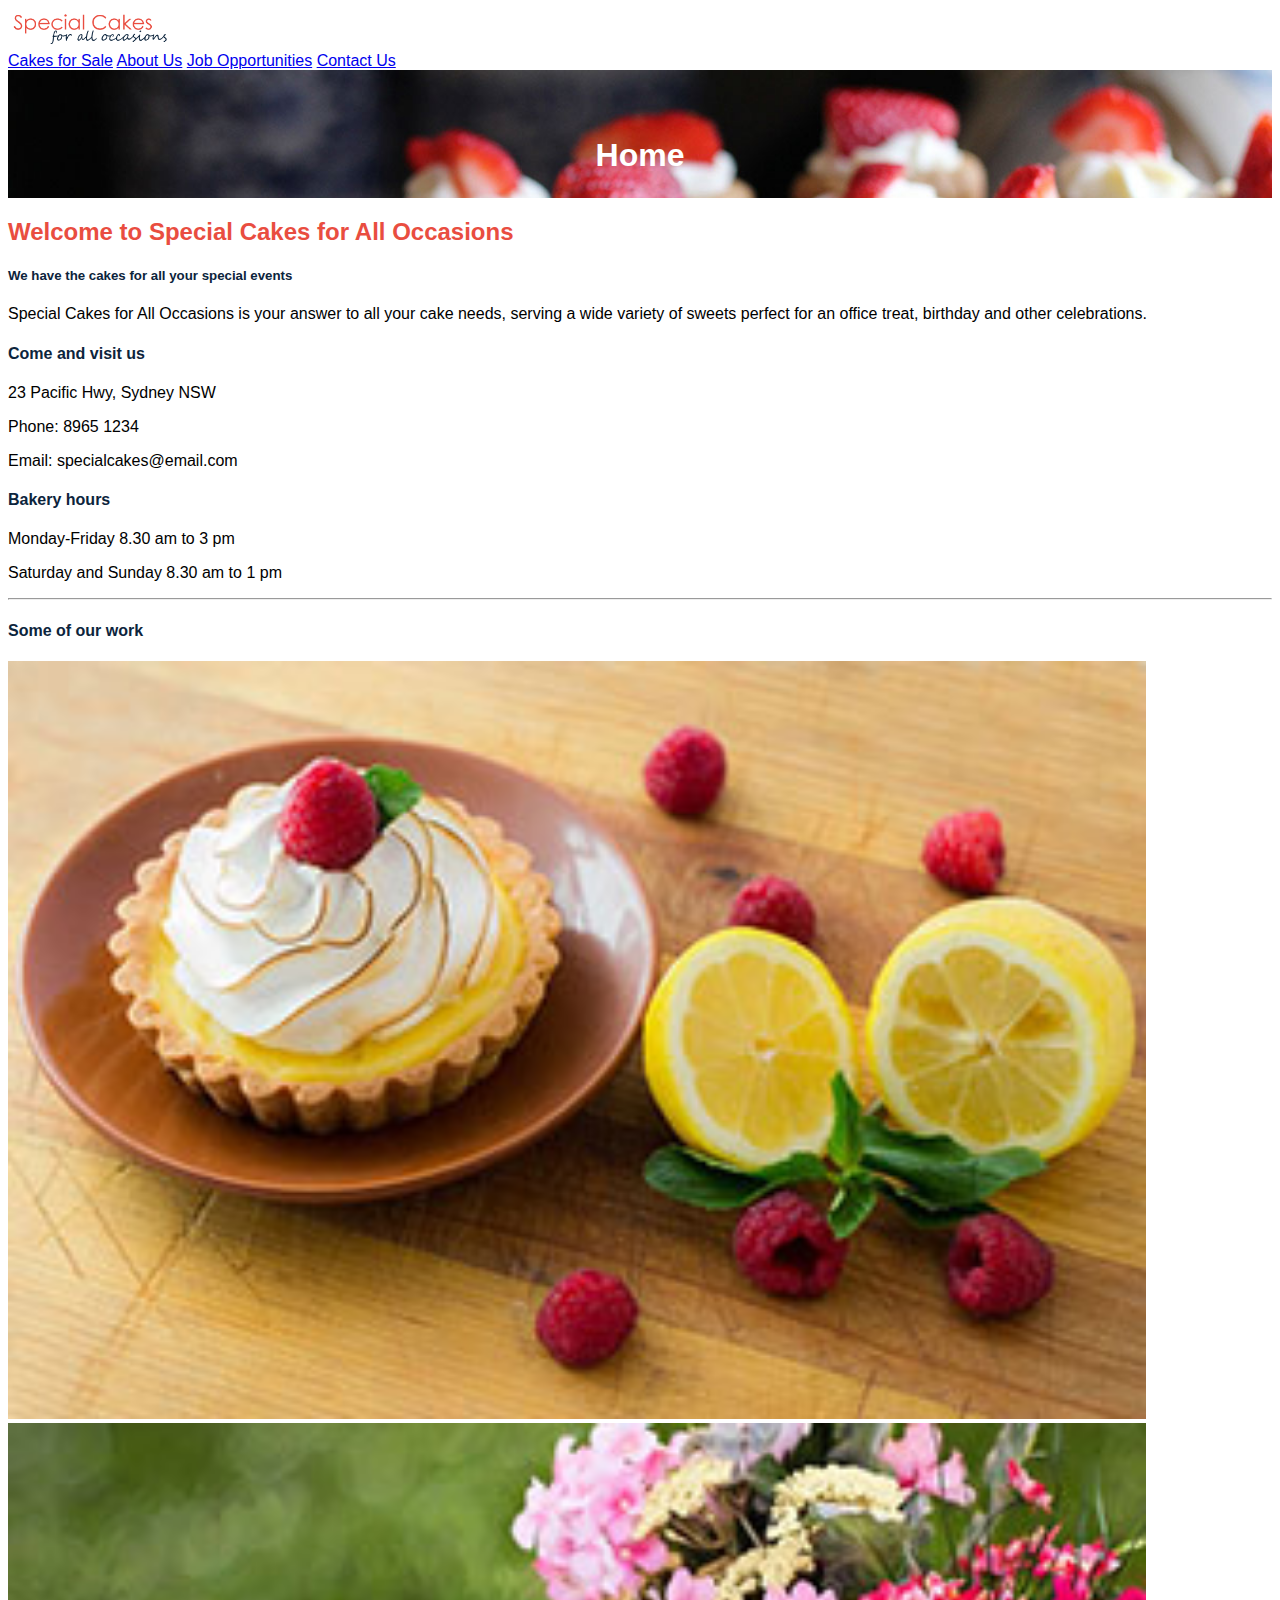
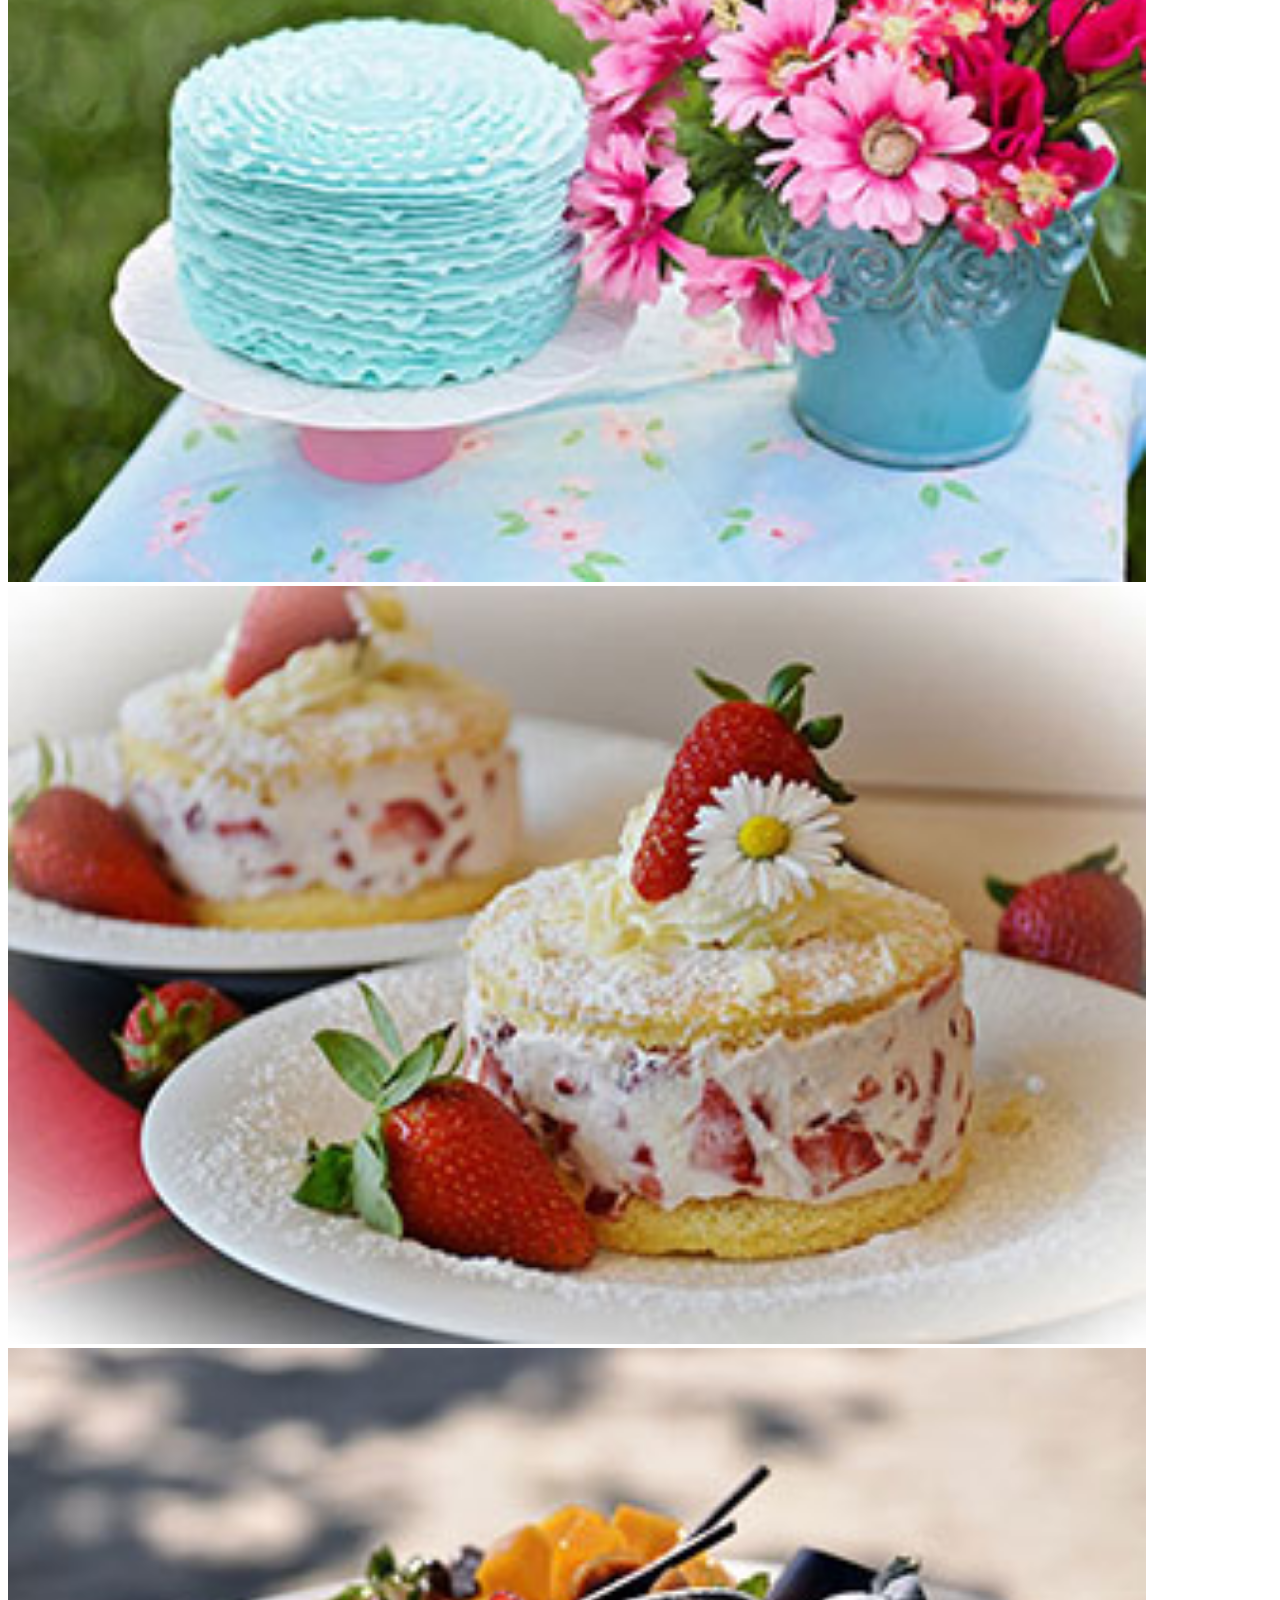
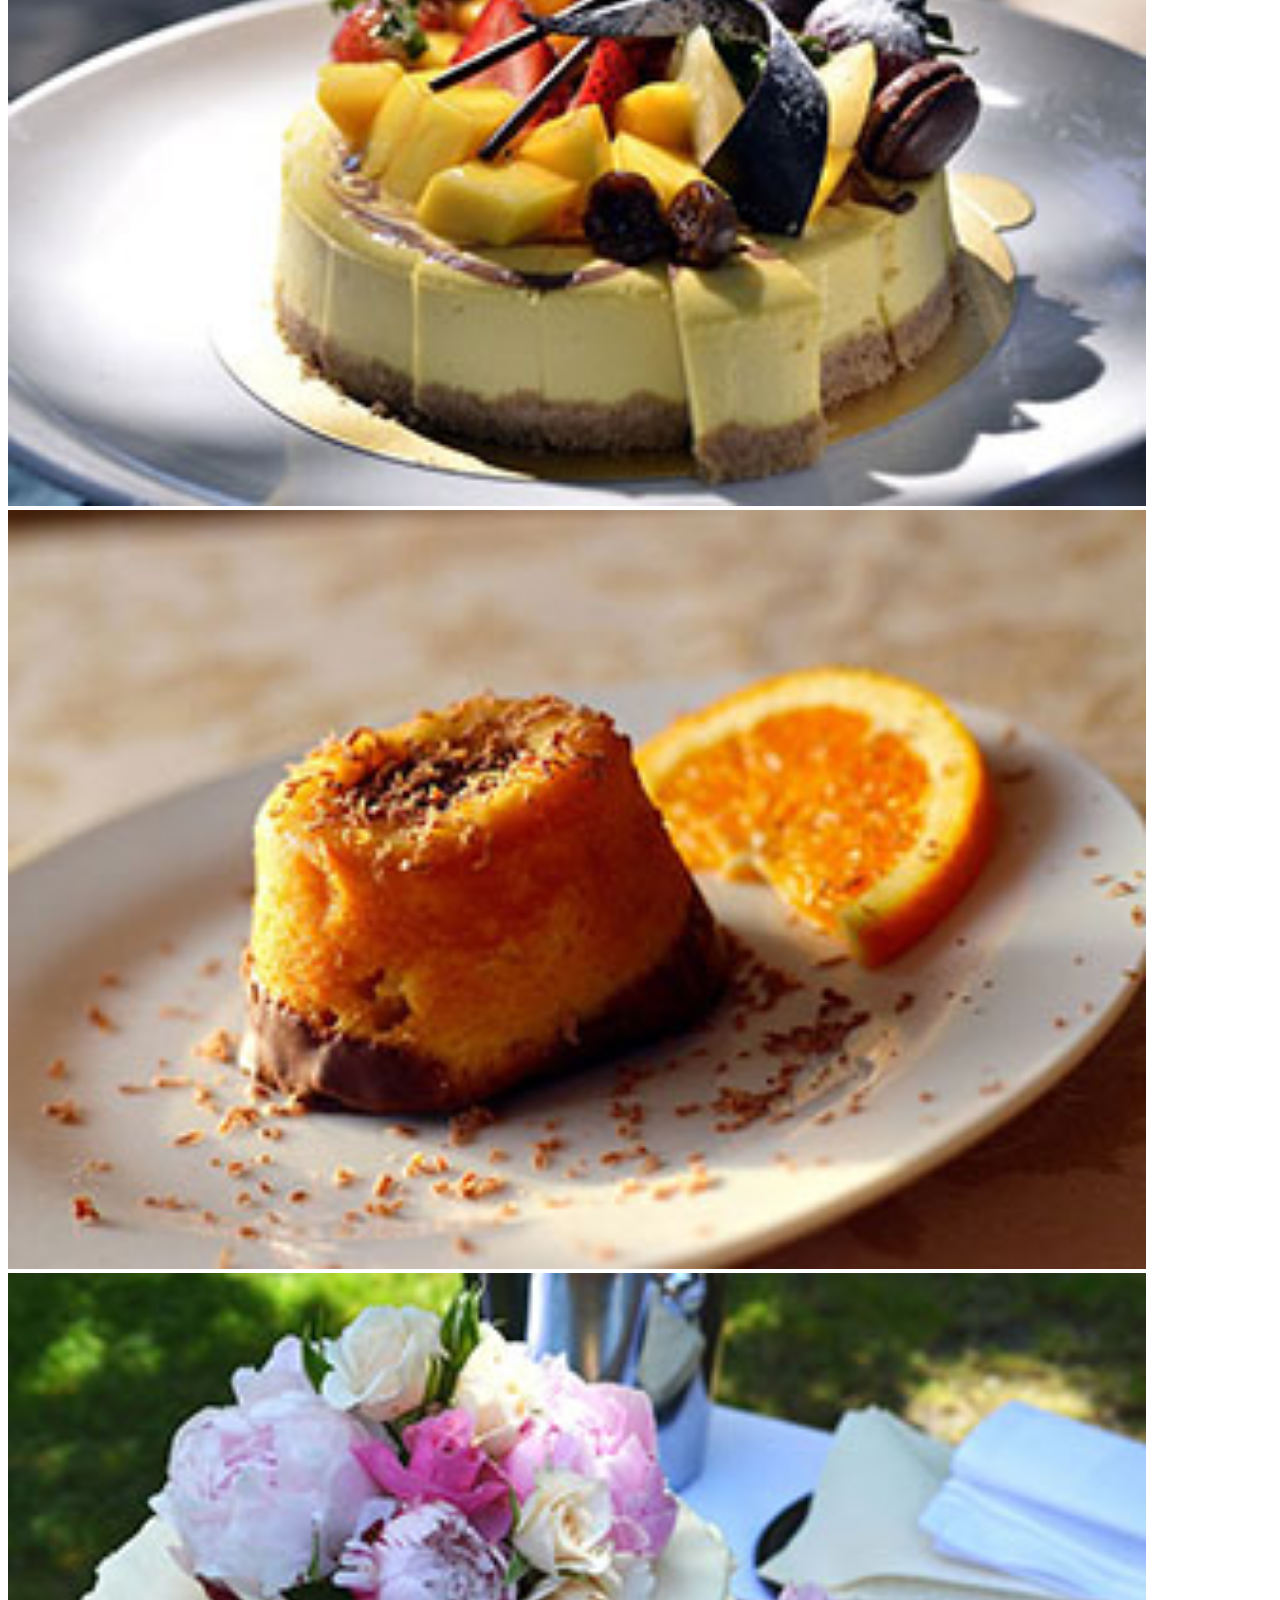
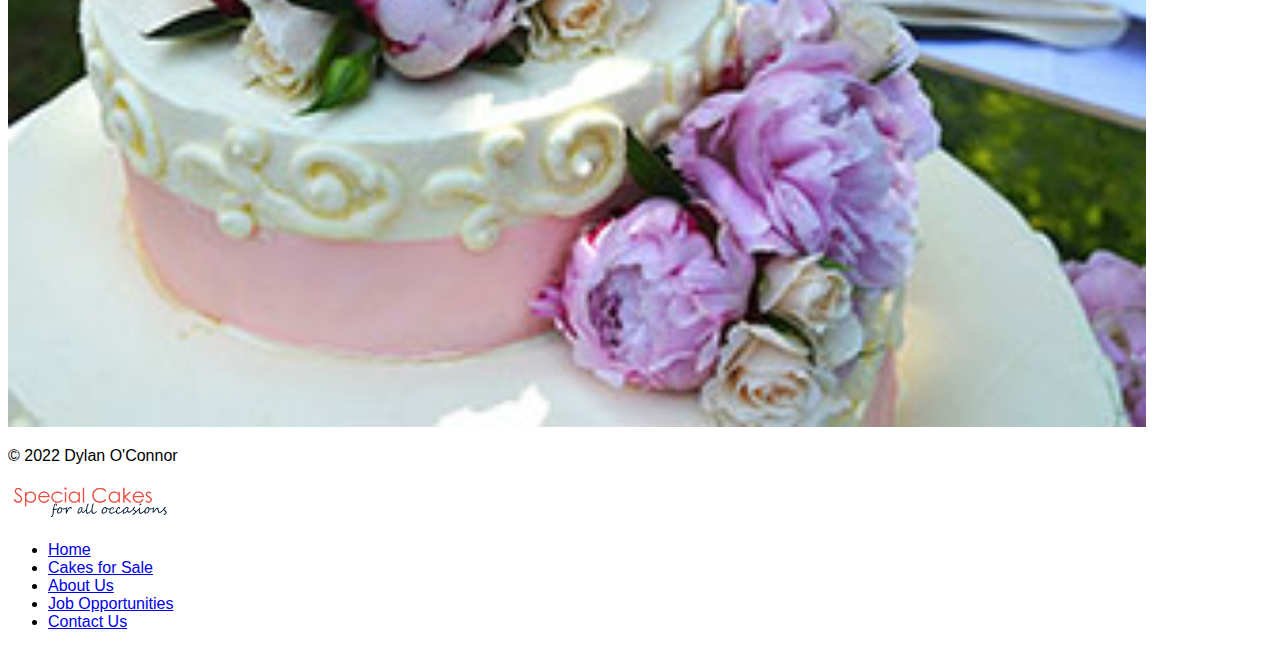
==== index.html @ e3a1fafc "fixed style href" ====
<!DOCTYPE html>
<html lang="en">
    <head>
        <meta charset="utf-8" />
        <meta name="viewport" content="width=device-width, initial-scale=1" />
        <title>Special Cakes for All Occasions</title>
        <link href="https://cdn.jsdelivr.net/npm/bootstrap@5.2.0-beta1/dist/css/bootstrap.min.css" rel="stylesheet" integrity="sha384-0evHe/X+R7YkIZDRvuzKMRqM+OrBnVFBL6DOitfPri4tjfHxaWutUpFmBp4vmVor" crossorigin="anonymous"/>
        <link rel="stylesheet" href="/styles.css">
    </head>
    <body>
        <div  class="d-flex flex-column min-vh-100 container py-3">
            <header>
                <div class="d-flex flex-column flex-md-row align-items-center pb-3 border-bottom">
                    <a href="/" class="d-flex align-items-center text-dark text-decoration-none">
                        <img src="/images/logo.png" alt="Special Cakes for All Occasions logo" height="40" class="me-2">
                    </a>
                    <nav class="d-inline-flex mt-2 mt-md-0 ms-md-auto">
                        <a href="/cakes" class="me-3 py-2 text-dark text-decoration-none">Cakes for Sale</a>
                        <a href="/about-us" class="me-3 py-2 text-dark text-decoration-none">About Us</a>
                        <a href="/opportunities" class="me-3 py-2 text-dark text-decoration-none">Job Opportunities</a>
                        <a href="/contact-us" class="py-2 text-dark text-decoration-none">Contact Us</a>
                    </nav>
                </div>
                <div class="hero-header text-center border-bottom mb-4">
                    <div class="hero-header-container">
                        <img src="/images/banner1200.jpg" alt="" class="hero-header-img">
                    </div>
                    <h1 class="display-4 fw-normal">Home</h1>
                </div>
            </header>
            <main>
                <!-- Headings -->
                <h2 class="heading display 6 text-center mb-0">Welcome to Special Cakes for All Occasions</h2>
                <h5 class="sub-heading text-center fst-italic mb-4">We have the cakes for all your special events</h5>
                <p class="mb-5">Special Cakes for All Occasions is your answer to all your cake needs, serving a wide variety of sweets perfect for an office treat, birthday and other celebrations.</p>

                <!-- Store Information -->
                <div class="container">
                    <div class="row">
                        <div class="col">
                            <h4 class="sub-heading mb-3">Come and visit us</h4>
                            <p class="mb-1">23 Pacific Hwy, Sydney NSW</p>
                            <p class="mb-1">Phone: 8965 1234</p>
                            <p class="mb-1">Email: specialcakes@email.com</p>
                        </div>
                        <div class="col">
                            <h4 class="sub-heading mb-3">Bakery hours</h4>
                            <p class="mb-1">Monday-Friday 8.30 am to 3 pm</p>
                            <p class="mb-1">Saturday and Sunday 8.30 am to 1 pm</p>
                        </div>
                    </div>
                </div>
                
                <hr class="mt-4 mb-4">

                <!-- Images -->
                <div class="container">
                    <h4 class="sub-heading mb-3">Some of our work</h4>
                    <div class="row text-center">
                        <div class="col-md mb-3">
                            <img src="/images/small/lemonCake300.jpg" alt="" class="rounded grid-img">
                        </div>
                        <div class="col-md mb-3">
                            <img src="/images/small/cakeIcing300.jpg" alt="" class="rounded grid-img">
                        </div>
                        <div class="col-md mb-3">
                            <img src="/images/small/smallStrawberryCakes300.jpg" alt="" class="rounded grid-img">
                        </div>
                    </div>
                    <div class="row text-center">
                        <div class="col-md mb-3">
                            <img src="/images/small/cheeseCake300.jpg" alt="" class="rounded grid-img">
                        </div>
                        <div class="col-md mb-3">
                            <img src="/images/small/orangeCake300.jpg" alt="" class="rounded grid-img">
                        </div>
                        <div class="col-md mb-3">
                            <img src="/images/small/specialOccasion300.jpg" alt="" class="rounded grid-img">
                        </div>
                    </div>
                </div>
            </main>
            <footer class="mt-auto d-flex flex-wrap justify-content-between align-items-center py-3 my-4 border-top">
                <p class="col-md-4 mb-0 text-muted">© 2022 Dylan O'Connor</p>
                <a href="/" class="col-md-4 d-flex align-items-center justify-content-center mb-3 mb-md-0 me-md-auto link-dark text-decoration-none">
                    <img src="/images/logo.png" alt="" height="40" class="bi me-2">
                    <ul class="nav col-md-4 justify-content-end">
                        <li class="nav-item">
                            <a href="/" class="nav-link px-2 text-muted">Home</a>
                        </li>
                        <li class="nav-item">
                            <a href="/cakes" class="nav-link px-2 text-muted">Cakes for Sale</a>
                        </li>
                        <li class="nav-item">
                            <a href="/about-us" class="nav-link px-2 text-muted">About Us</a>
                        </li>
                        <li class="nav-item">
                            <a href="/opportunities" class="nav-link px-2 text-muted">Job Opportunities</a>
                        </li>
                        <li class="nav-item">
                            <a href="/contact-us" class="nav-link px-2 text-muted">Contact Us</a>
                        </li>
                    </ul>
                </a>
            </footer>
        </div>

        <script src="https://cdn.jsdelivr.net/npm/@popperjs/core@2.11.5/dist/umd/popper.min.js" integrity="sha384-Xe+8cL9oJa6tN/veChSP7q+mnSPaj5Bcu9mPX5F5xIGE0DVittaqT5lorf0EI7Vk" crossorigin="anonymous"></script>
        <script src="https://cdn.jsdelivr.net/npm/bootstrap@5.2.0-beta1/dist/js/bootstrap.min.js" integrity="sha384-kjU+l4N0Yf4ZOJErLsIcvOU2qSb74wXpOhqTvwVx3OElZRweTnQ6d31fXEoRD1Jy" crossorigin="anonymous"></script>
    </body>
</html>
---- styles.css ----
* {
    font-family: Arial;
}
.hero-header {
    position: relative;
}

.hero-header > h1 {
    font-weight: bold;
    position: absolute;
    left: 50%;
    top: 50%;
    transform: translate(-50%, -50%);
    color: white;
}

.hero-header-img {
    width: 100%;
}

.grid-img {
    width: 90%;
}

.hero-header-container {
    width: 100%;
    height: 128px;
    overflow: hidden;
}

.heading {
    color: #E94D40;
}

.sub-heading {
    color: #0C243C;
}
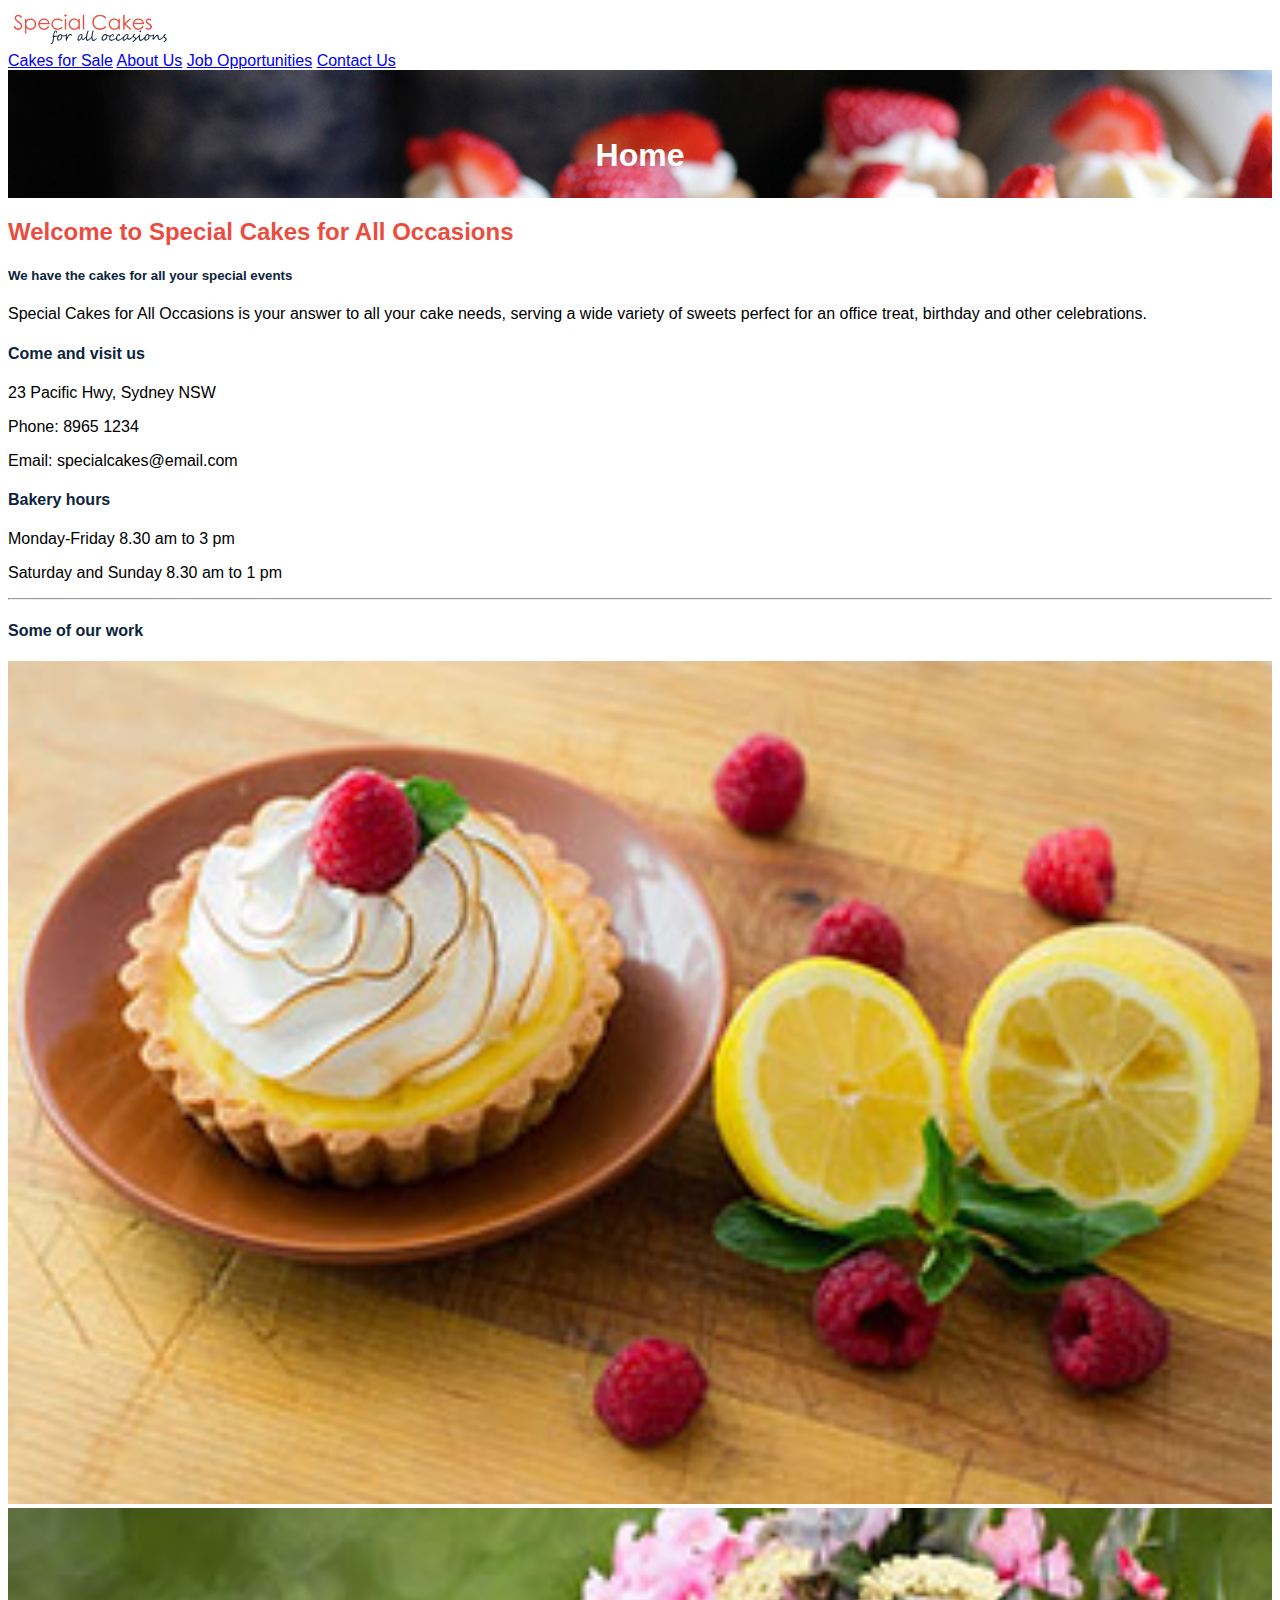
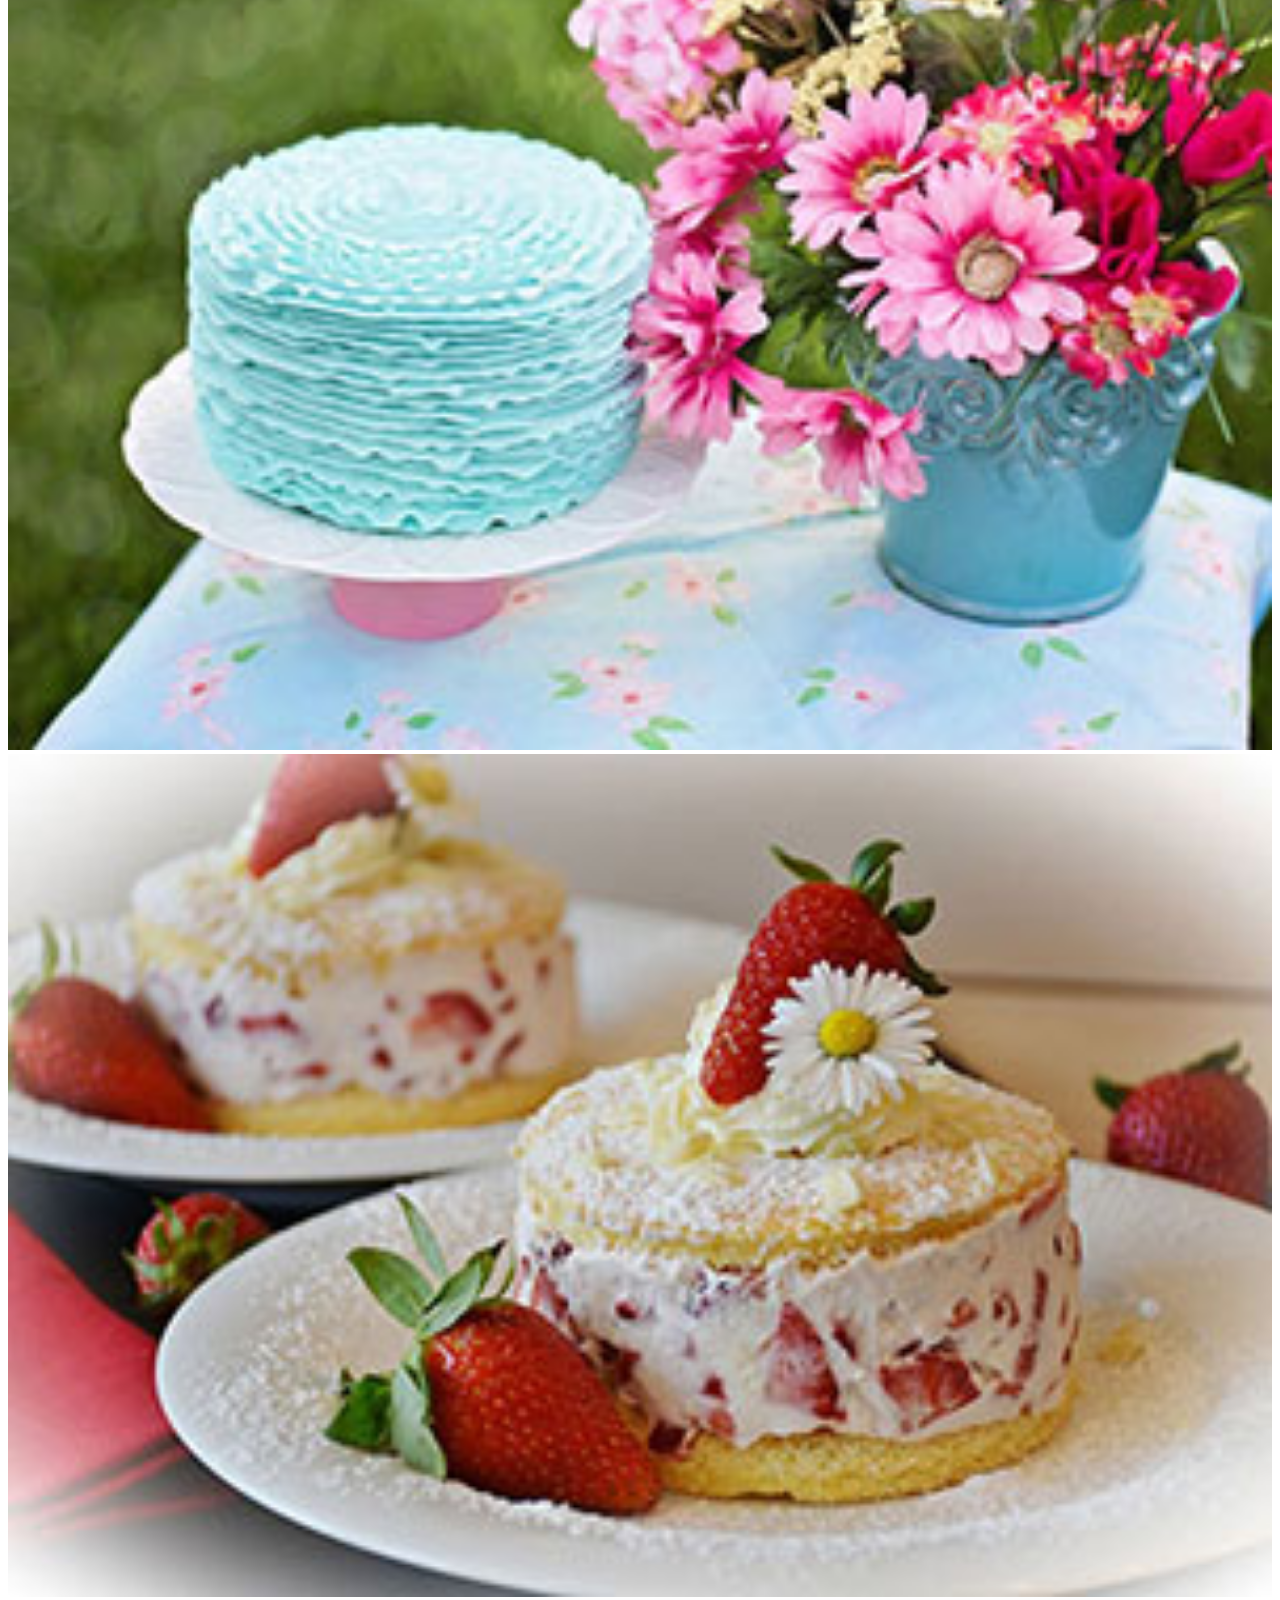
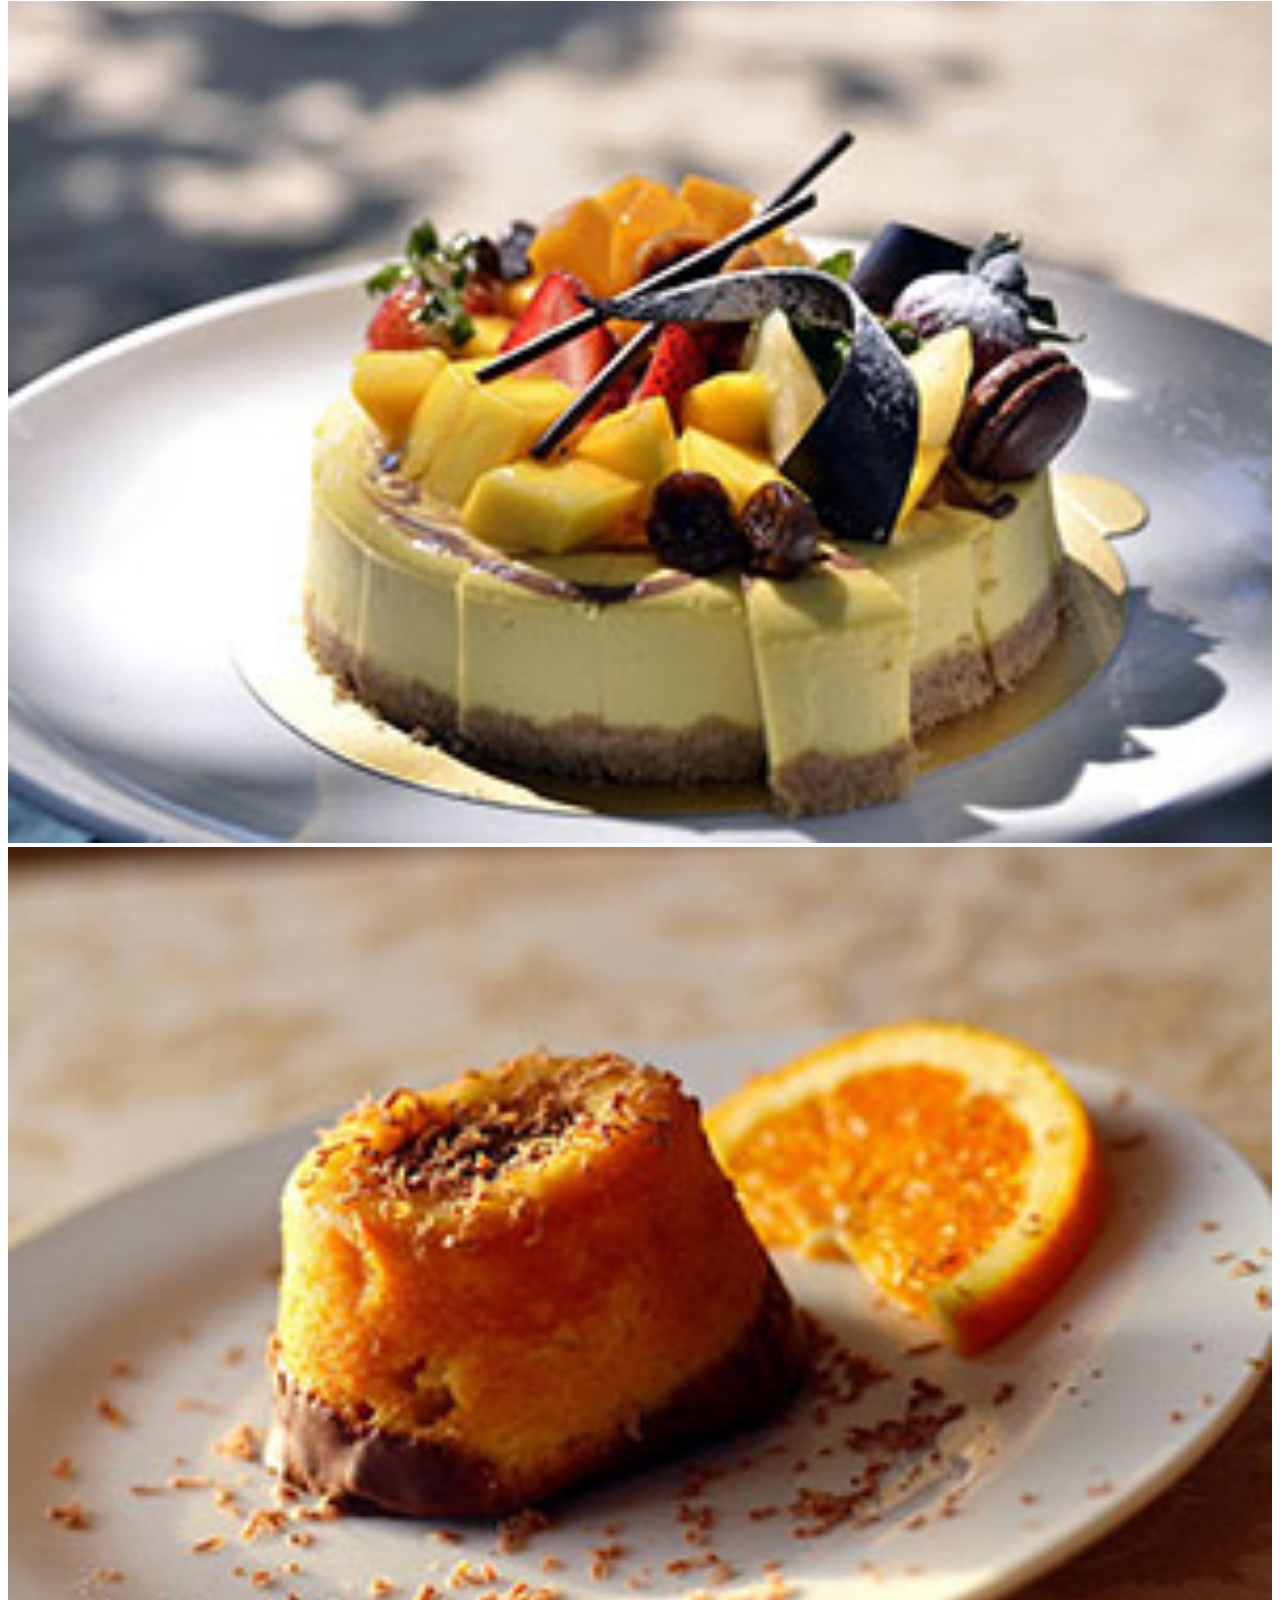
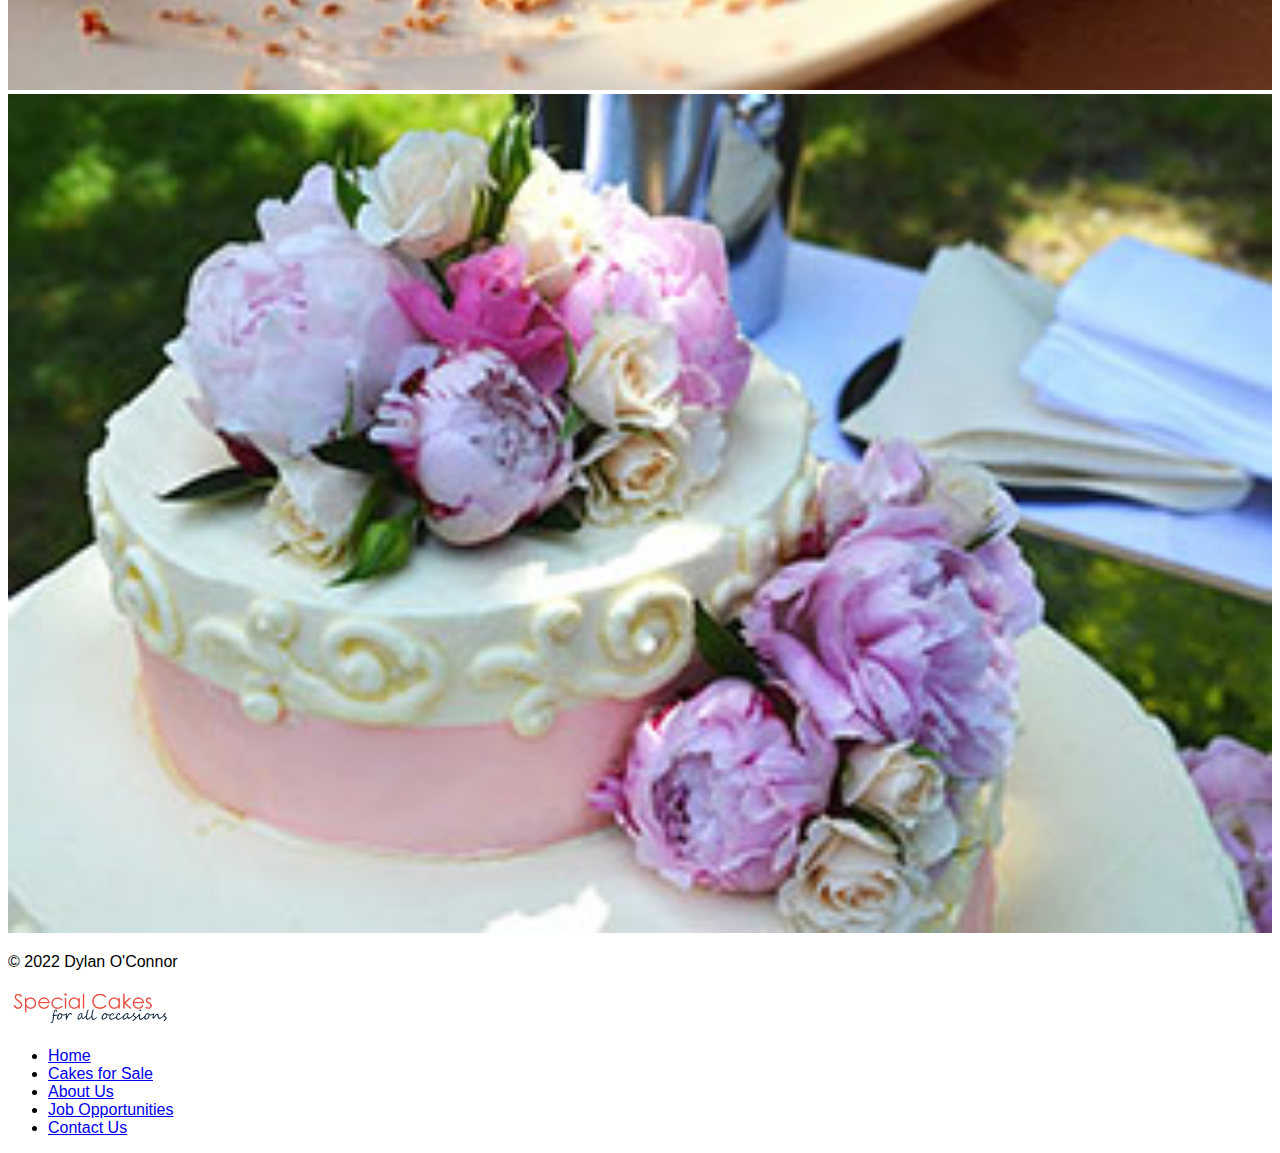
==== commit 9143748c: "update images" ====
--- a/index.html
+++ b/index.html
@@ -30,7 +30,7 @@
             </header>
             <main>
                 <!-- Headings -->
-                <h2 class="heading display 6 text-center mb-0">Welcome to Special Cakes for All Occasions</h2>
+                <h2 class="heading display-6 text-center mb-0">Welcome to Special Cakes for All Occasions</h2>
                 <h5 class="sub-heading text-center fst-italic mb-4">We have the cakes for all your special events</h5>
                 <p class="mb-5">Special Cakes for All Occasions is your answer to all your cake needs, serving a wide variety of sweets perfect for an office treat, birthday and other celebrations.</p>
 
@@ -57,24 +57,24 @@
                 <div class="container">
                     <h4 class="sub-heading mb-3">Some of our work</h4>
                     <div class="row text-center">
-                        <div class="col-md mb-3">
+                        <div class="col-md m-3 p-0">
                             <img src="/images/small/lemonCake300.jpg" alt="" class="rounded grid-img">
                         </div>
-                        <div class="col-md mb-3">
+                        <div class="col-md m-3 p-0">
                             <img src="/images/small/cakeIcing300.jpg" alt="" class="rounded grid-img">
                         </div>
-                        <div class="col-md mb-3">
+                        <div class="col-md m-3 p-0">
                             <img src="/images/small/smallStrawberryCakes300.jpg" alt="" class="rounded grid-img">
                         </div>
                     </div>
                     <div class="row text-center">
-                        <div class="col-md mb-3">
+                        <div class="col-md m-3 p-0">
                             <img src="/images/small/cheeseCake300.jpg" alt="" class="rounded grid-img">
                         </div>
-                        <div class="col-md mb-3">
+                        <div class="col-md m-3 p-0">
                             <img src="/images/small/orangeCake300.jpg" alt="" class="rounded grid-img">
                         </div>
-                        <div class="col-md mb-3">
+                        <div class="col-md m-3 p-0">
                             <img src="/images/small/specialOccasion300.jpg" alt="" class="rounded grid-img">
                         </div>
                     </div>
--- a/styles.css
+++ b/styles.css
@@ -19,7 +19,7 @@
 }
 
 .grid-img {
-    width: 90%;
+    width: 100%;
 }
 
 .hero-header-container {
@@ -29,10 +29,31 @@
 }
 
 .heading {
-    color: #E94D40;
+    color: #e94d40;
 }
 
 .sub-heading {
-    color: #0C243C;
+    color: #0c243c;
 }
 
+.form-control:focus {
+    border-color: #e94d40;
+    box-shadow: 0 0 0 0.25rem rgb(255 20 0 / 30%);
+}
+
+.btn-primary {
+    --bs-btn-color: #fff;
+    --bs-btn-bg: #e94d40;
+    --bs-btn-border-color: #e94d40;
+    --bs-btn-hover-color: #fff;
+    --bs-btn-hover-bg: #da3425;
+    --bs-btn-hover-border-color: #dc3728;
+    --bs-btn-focus-shadow-rgb: 151,43,33;
+    --bs-btn-active-color: #fff;
+    --bs-btn-active-bg: #da3425;
+    --bs-btn-active-border-color: #dc3728;
+    --bs-btn-active-shadow: inset 0 3px 5px rgba(0, 0, 0, 0.125);
+    --bs-btn-disabled-color: #fff;
+    --bs-btn-disabled-bg: #e94d40;
+    --bs-btn-disabled-border-color: #e94d40;
+}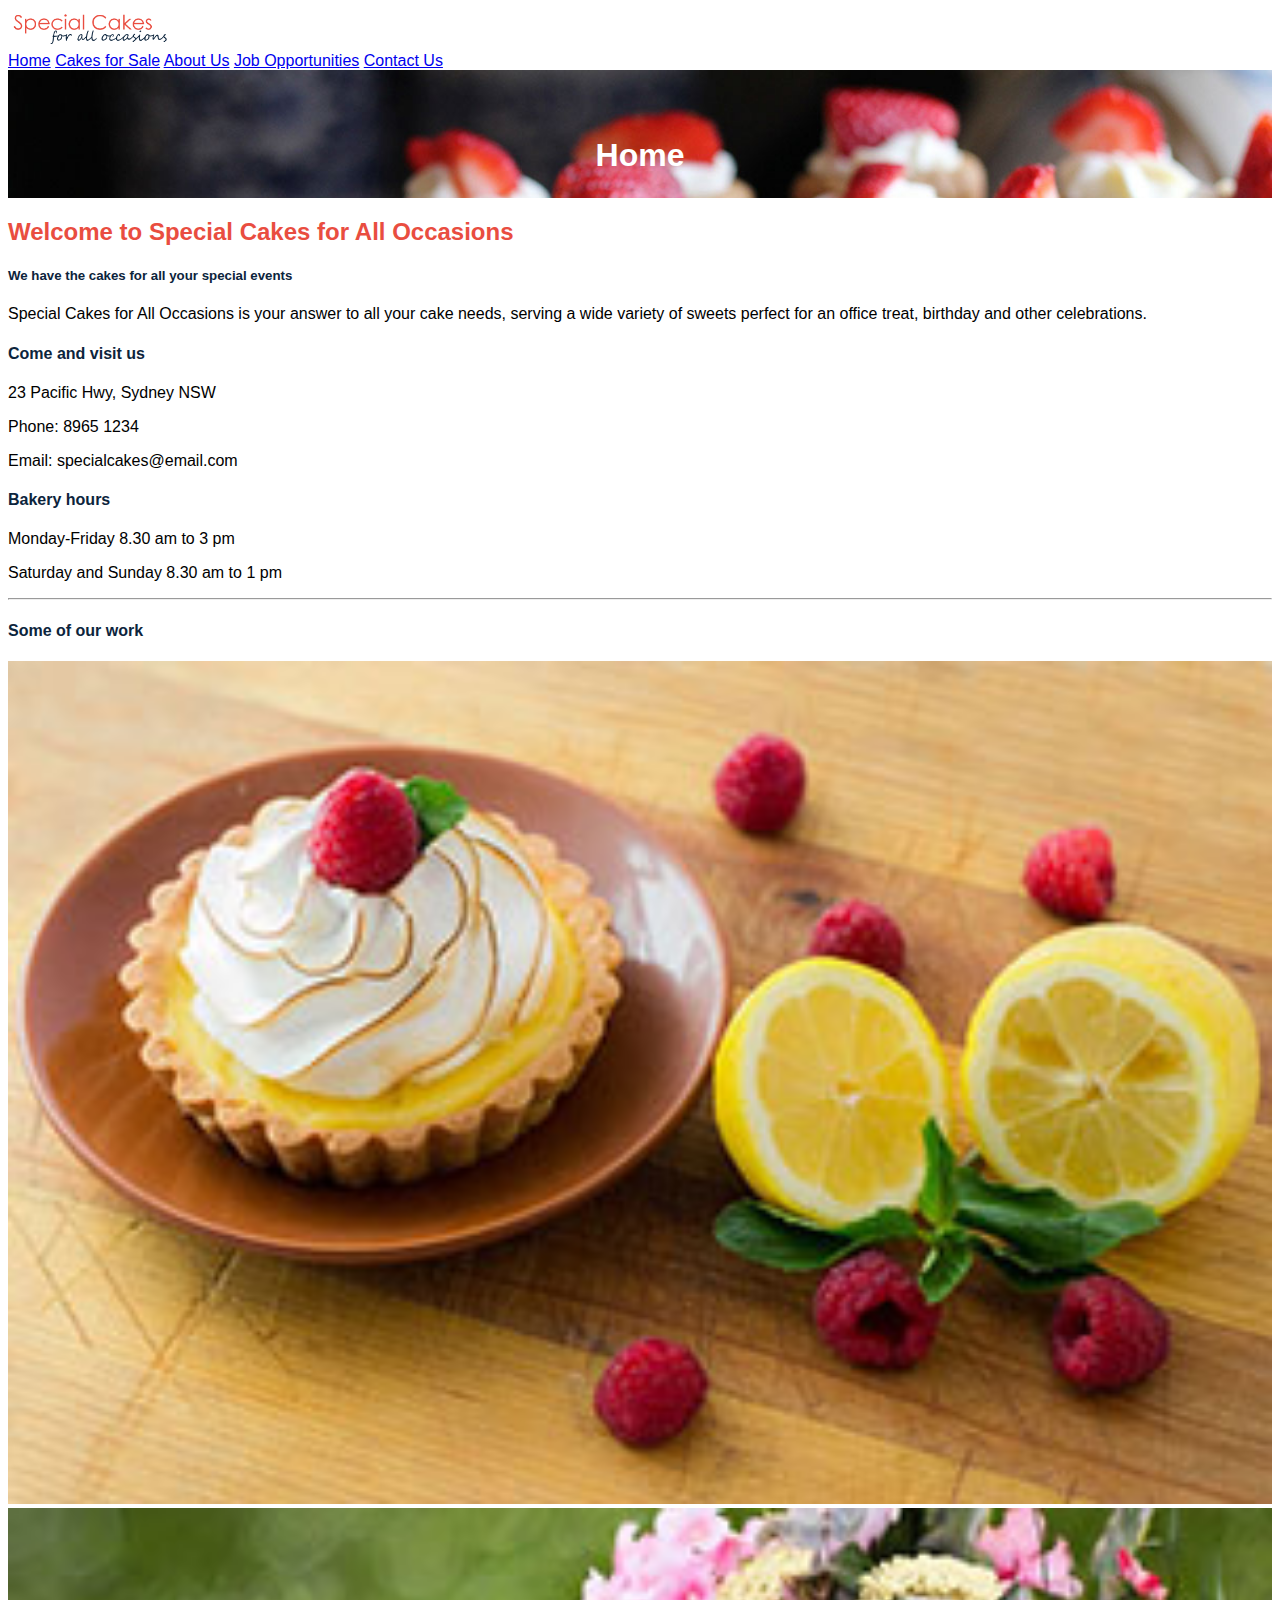
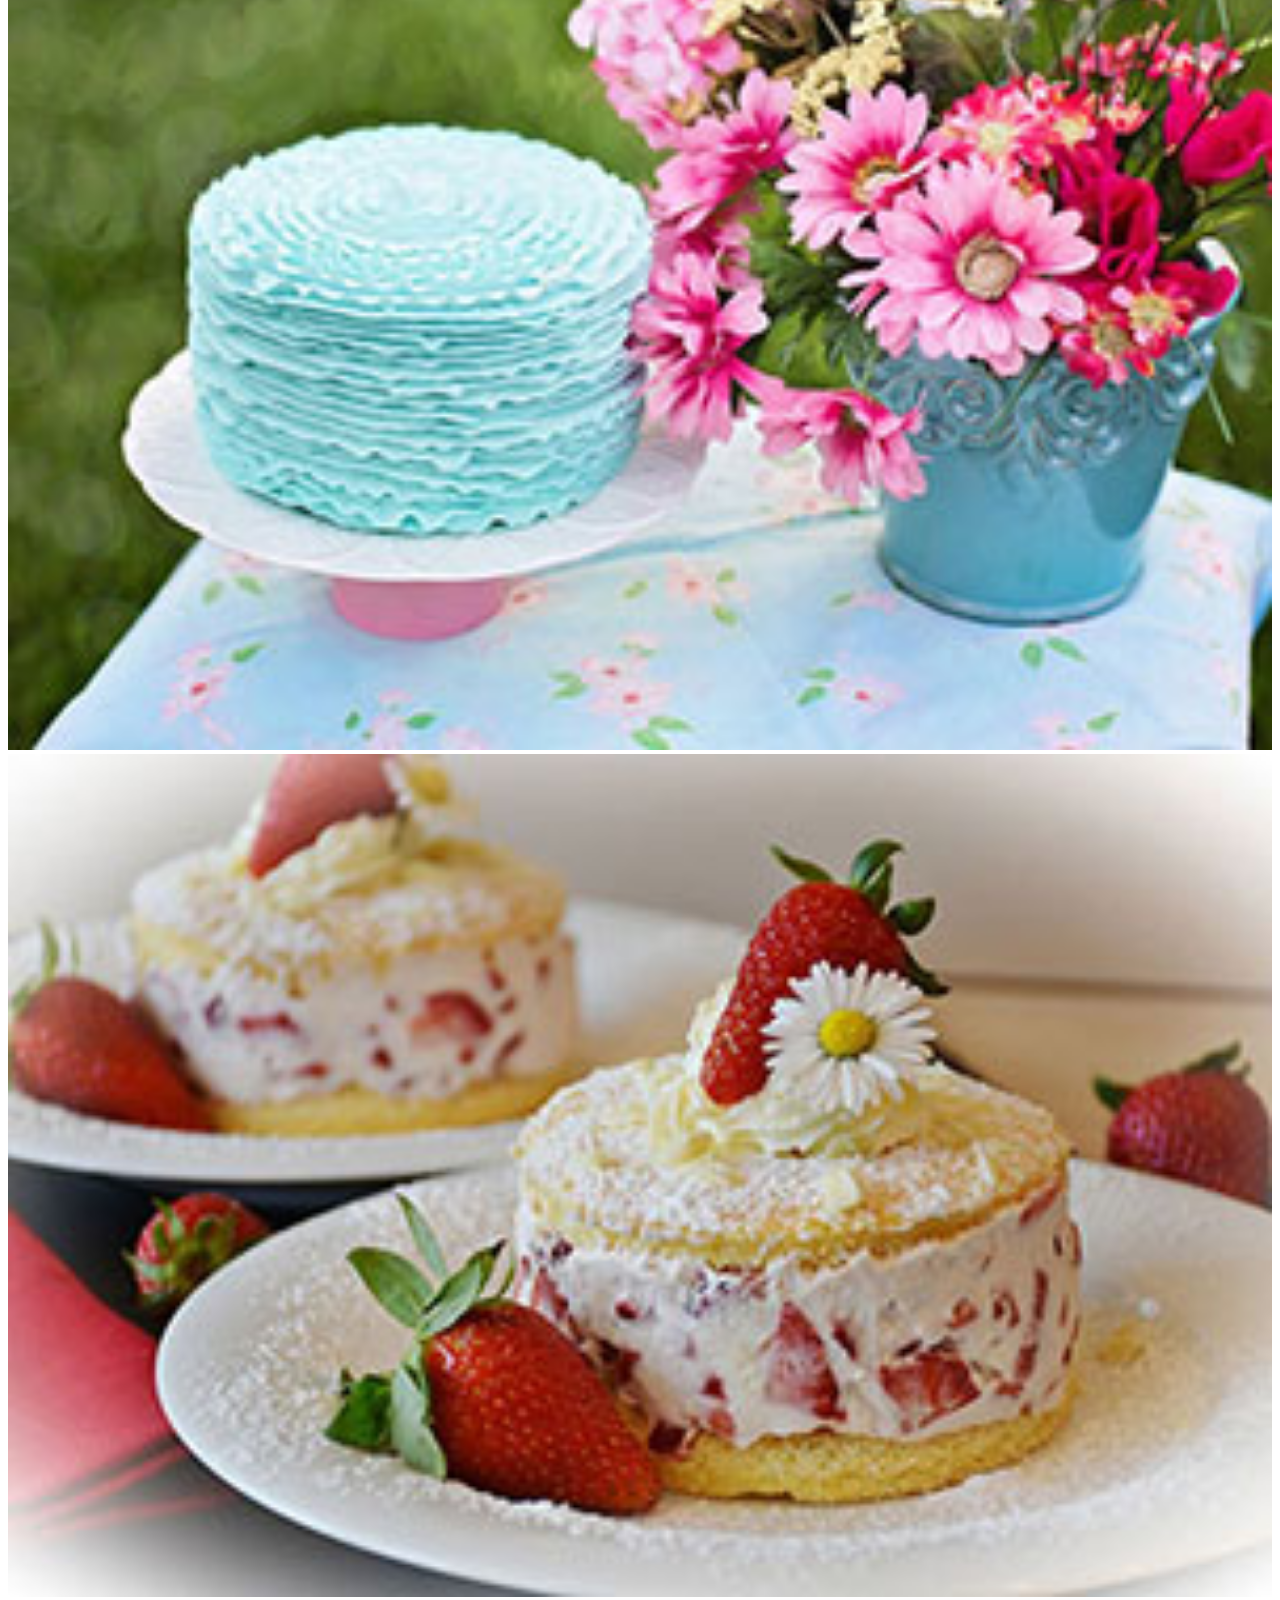
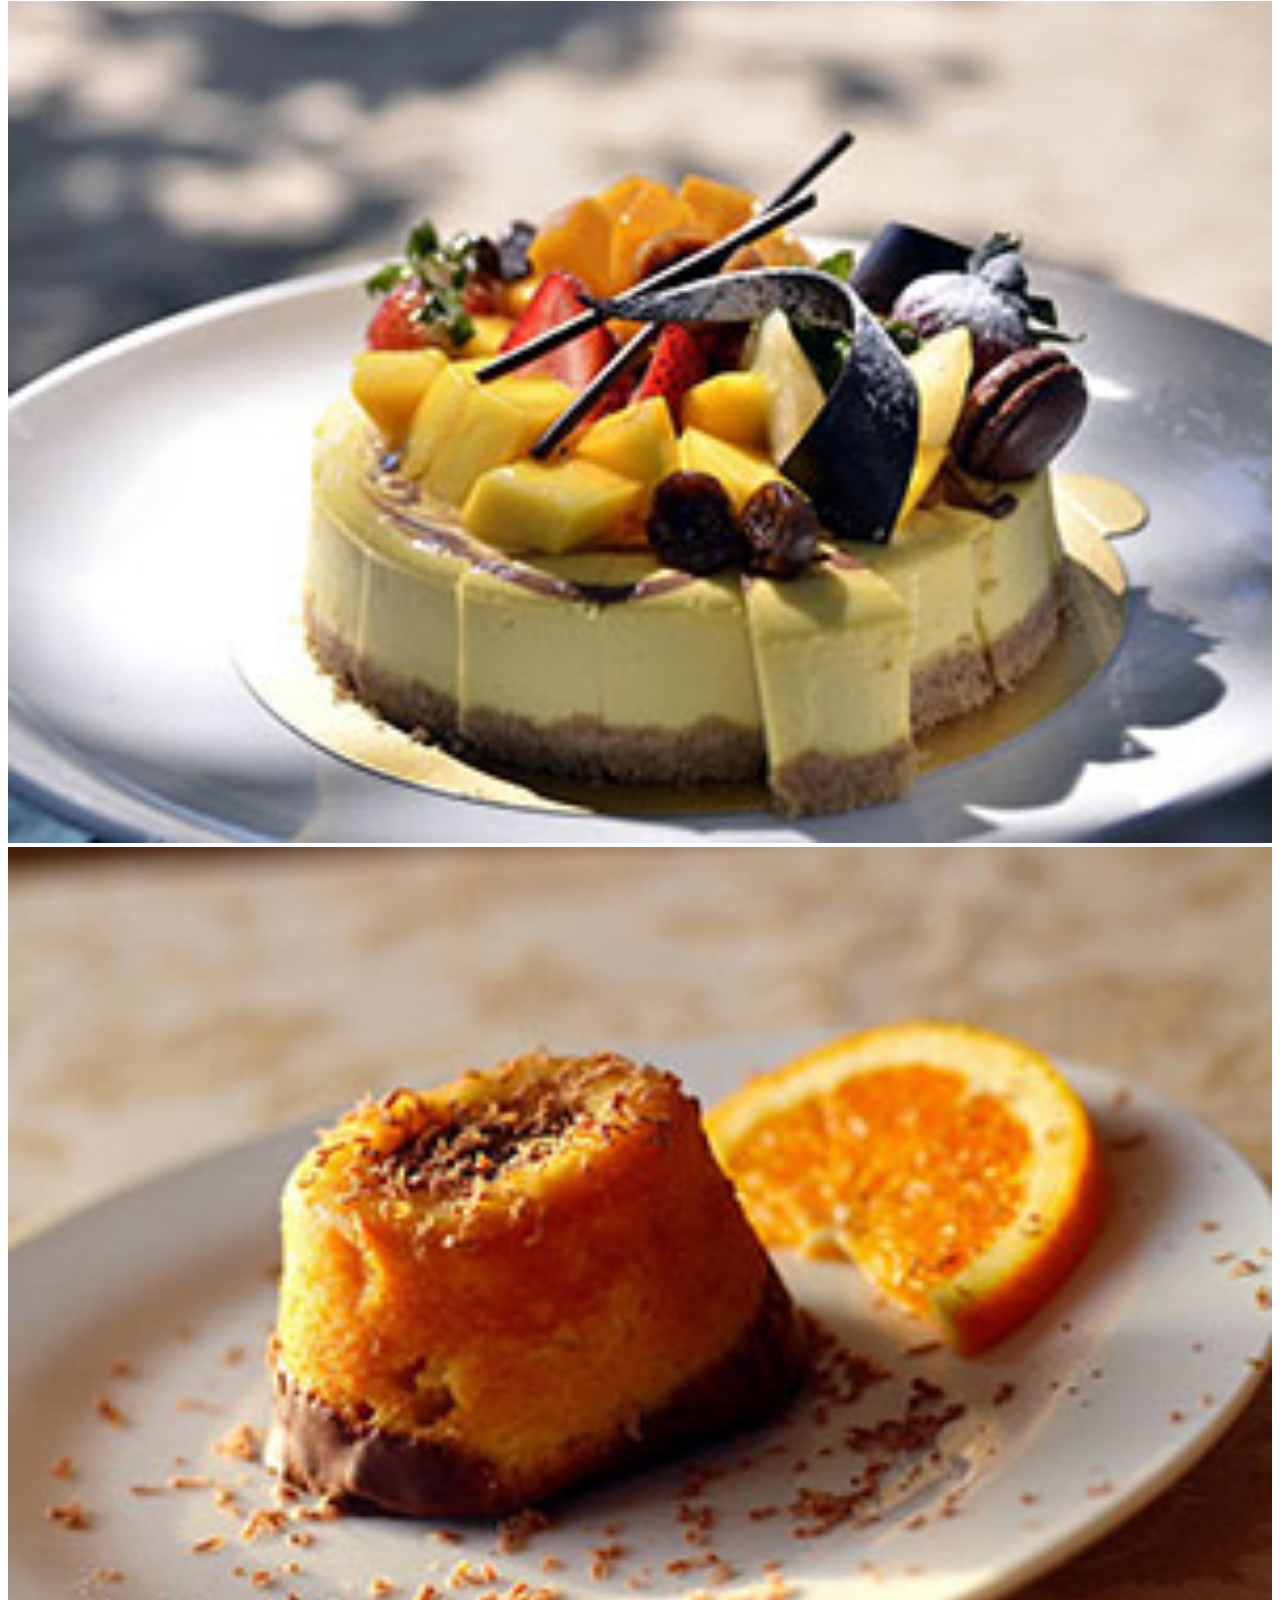
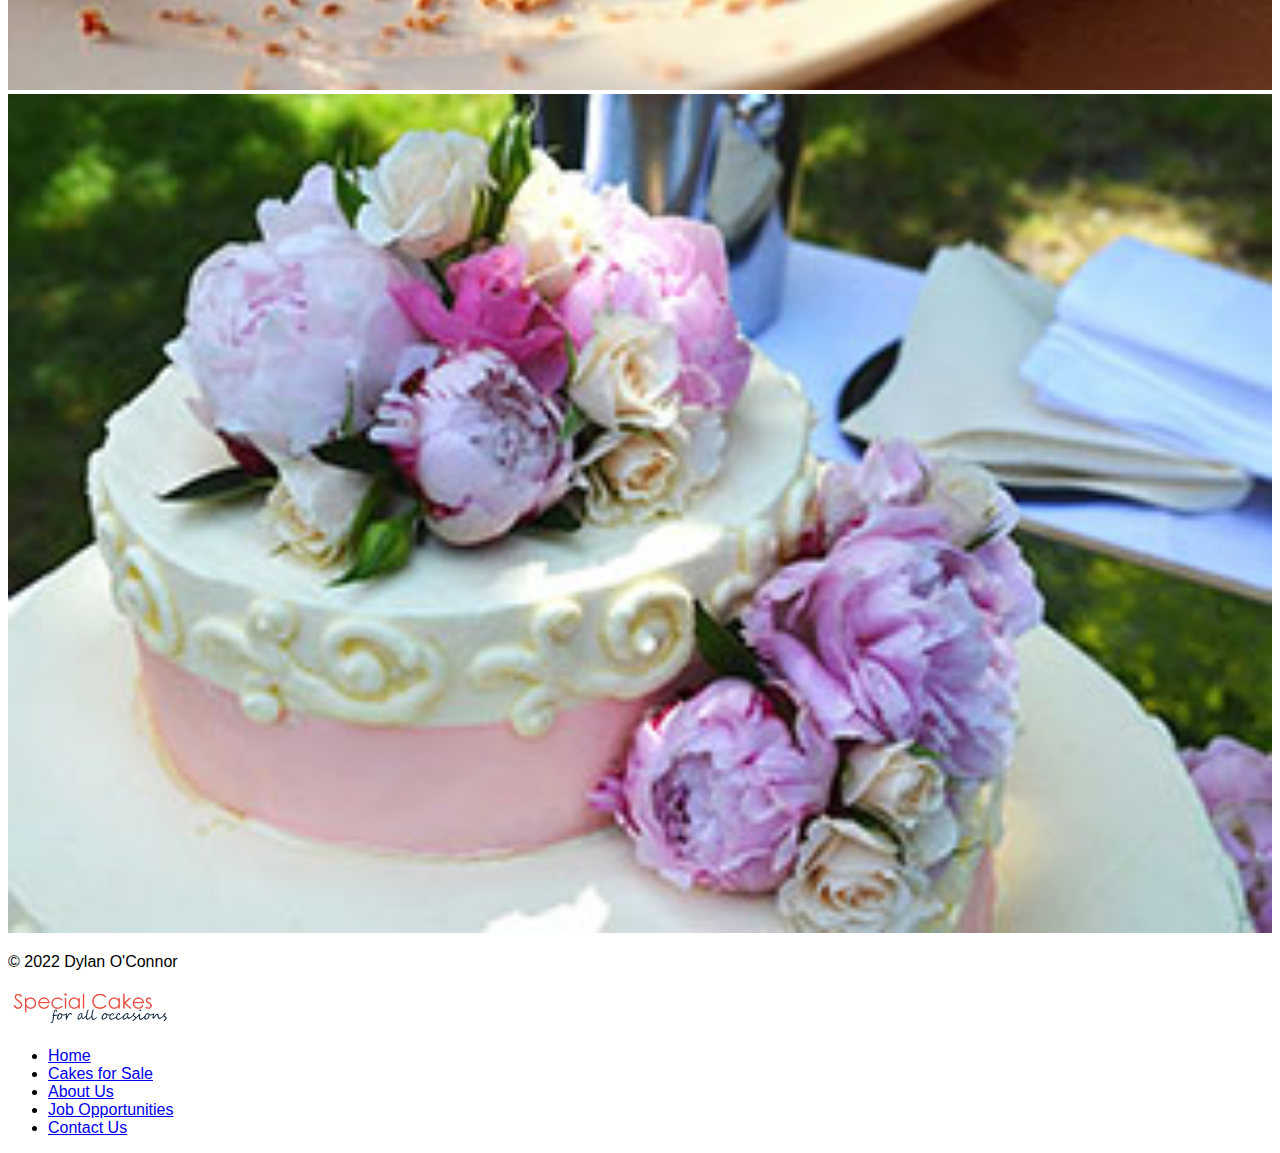
==== commit 59ae46ab: "update nav" ====
--- a/index.html
+++ b/index.html
@@ -15,6 +15,7 @@
                         <img src="/images/logo.png" alt="Special Cakes for All Occasions logo" height="40" class="me-2">
                     </a>
                     <nav class="d-inline-flex mt-2 mt-md-0 ms-md-auto">
+                        <a href="/" class="me-3 py-2 text-dark text-decoration-none">Home</a>
                         <a href="/cakes" class="me-3 py-2 text-dark text-decoration-none">Cakes for Sale</a>
                         <a href="/about-us" class="me-3 py-2 text-dark text-decoration-none">About Us</a>
                         <a href="/opportunities" class="me-3 py-2 text-dark text-decoration-none">Job Opportunities</a>
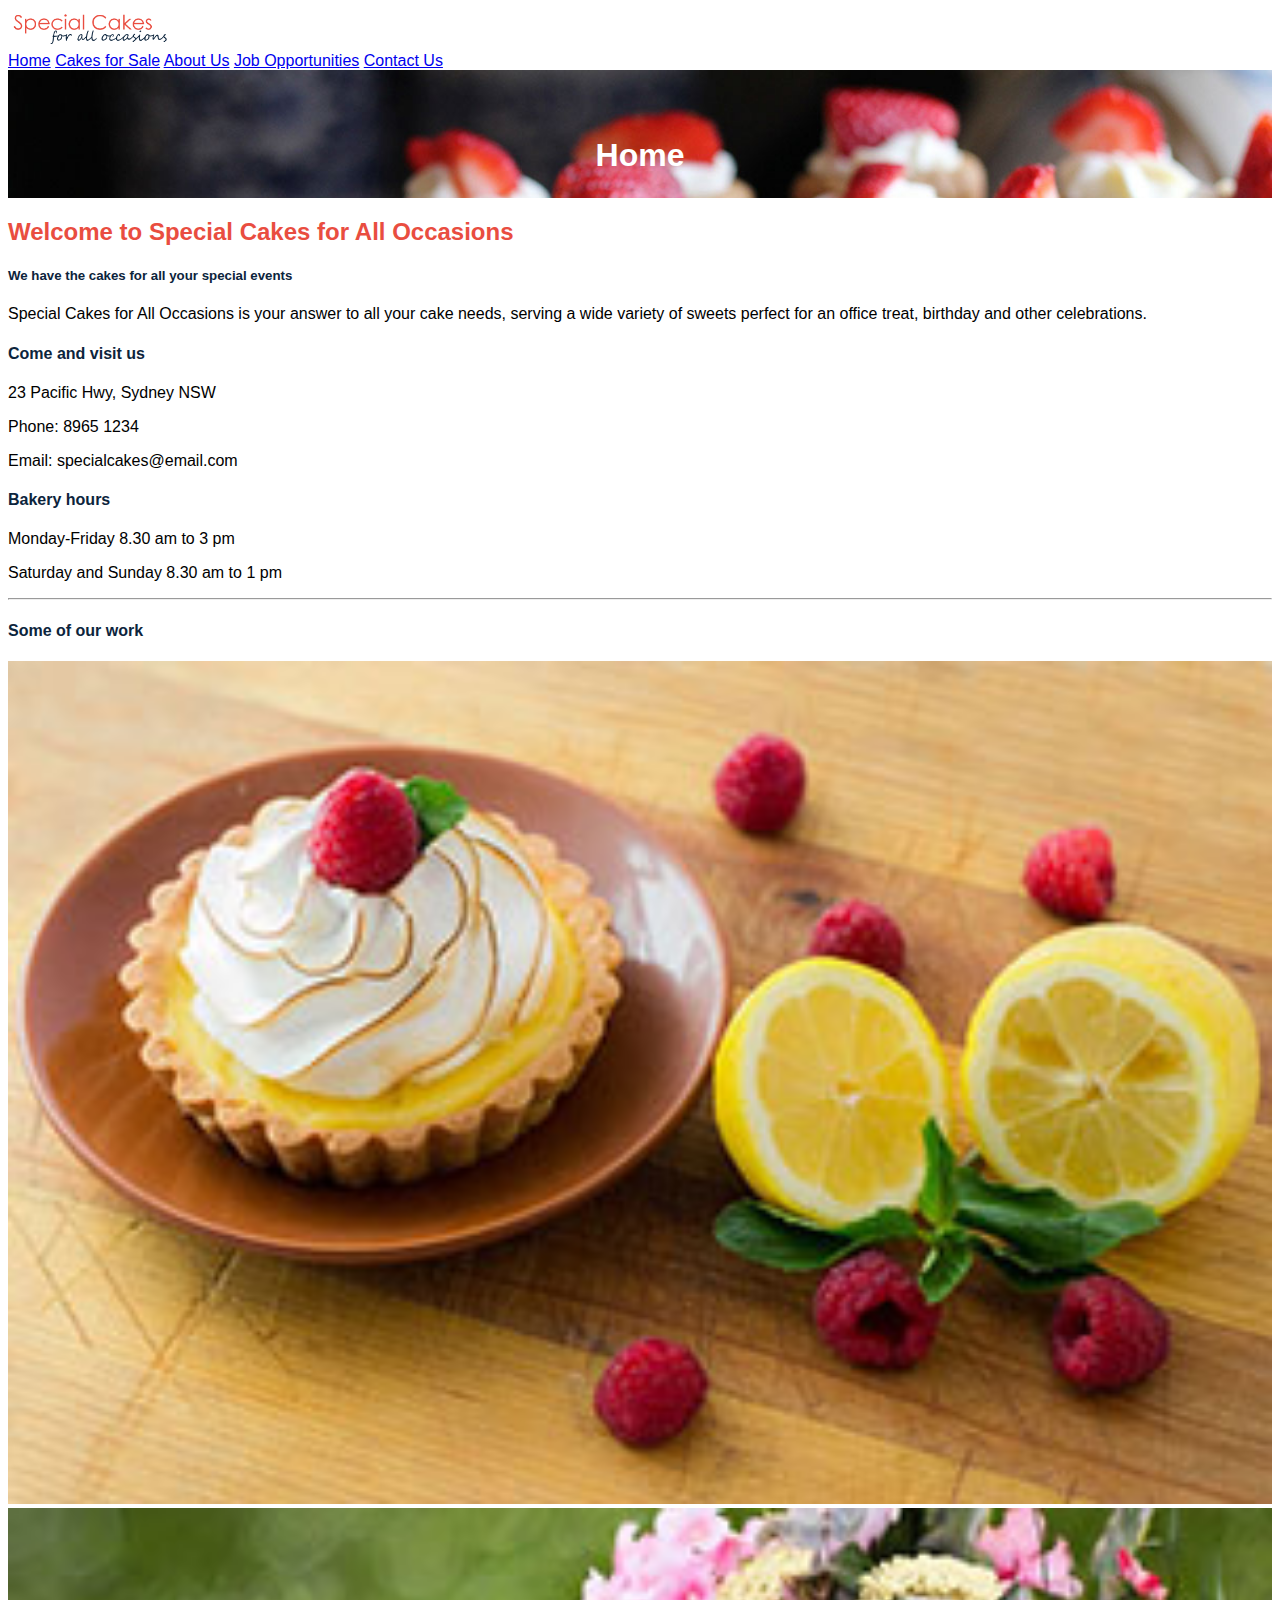
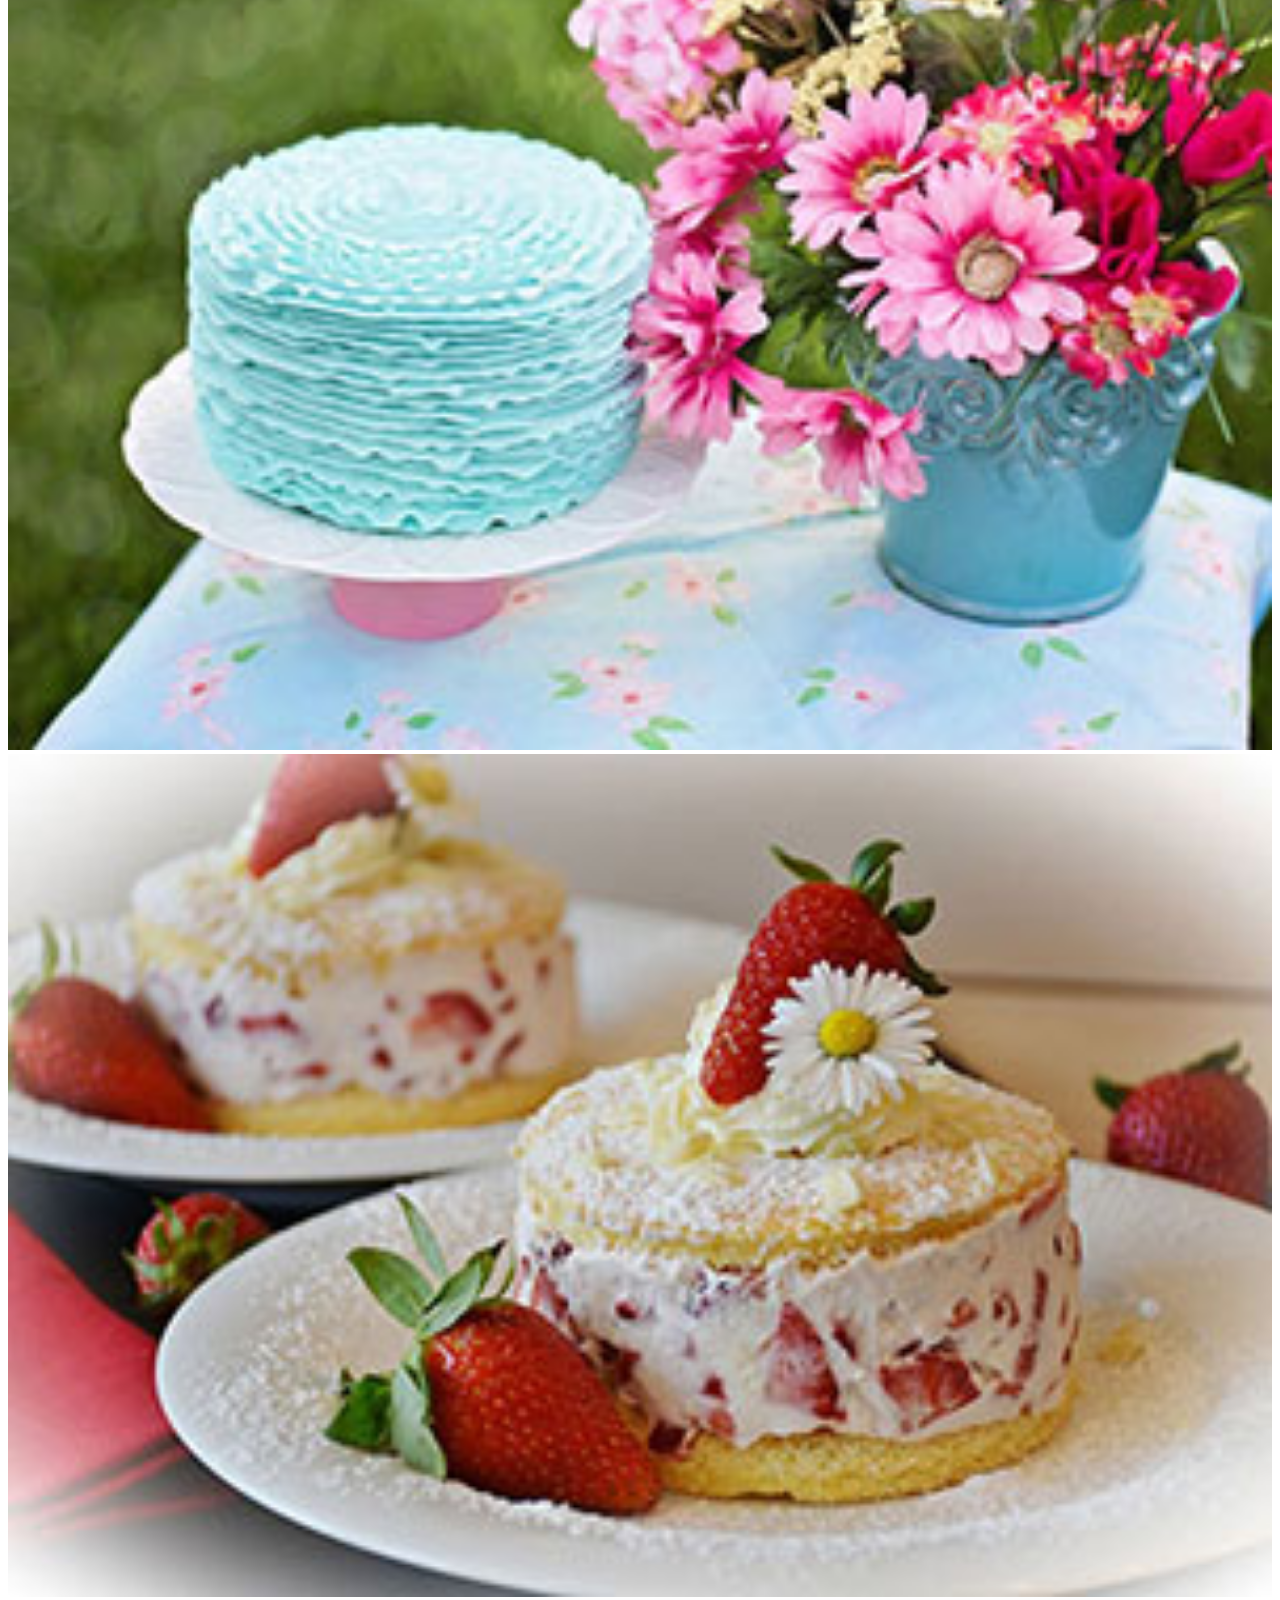
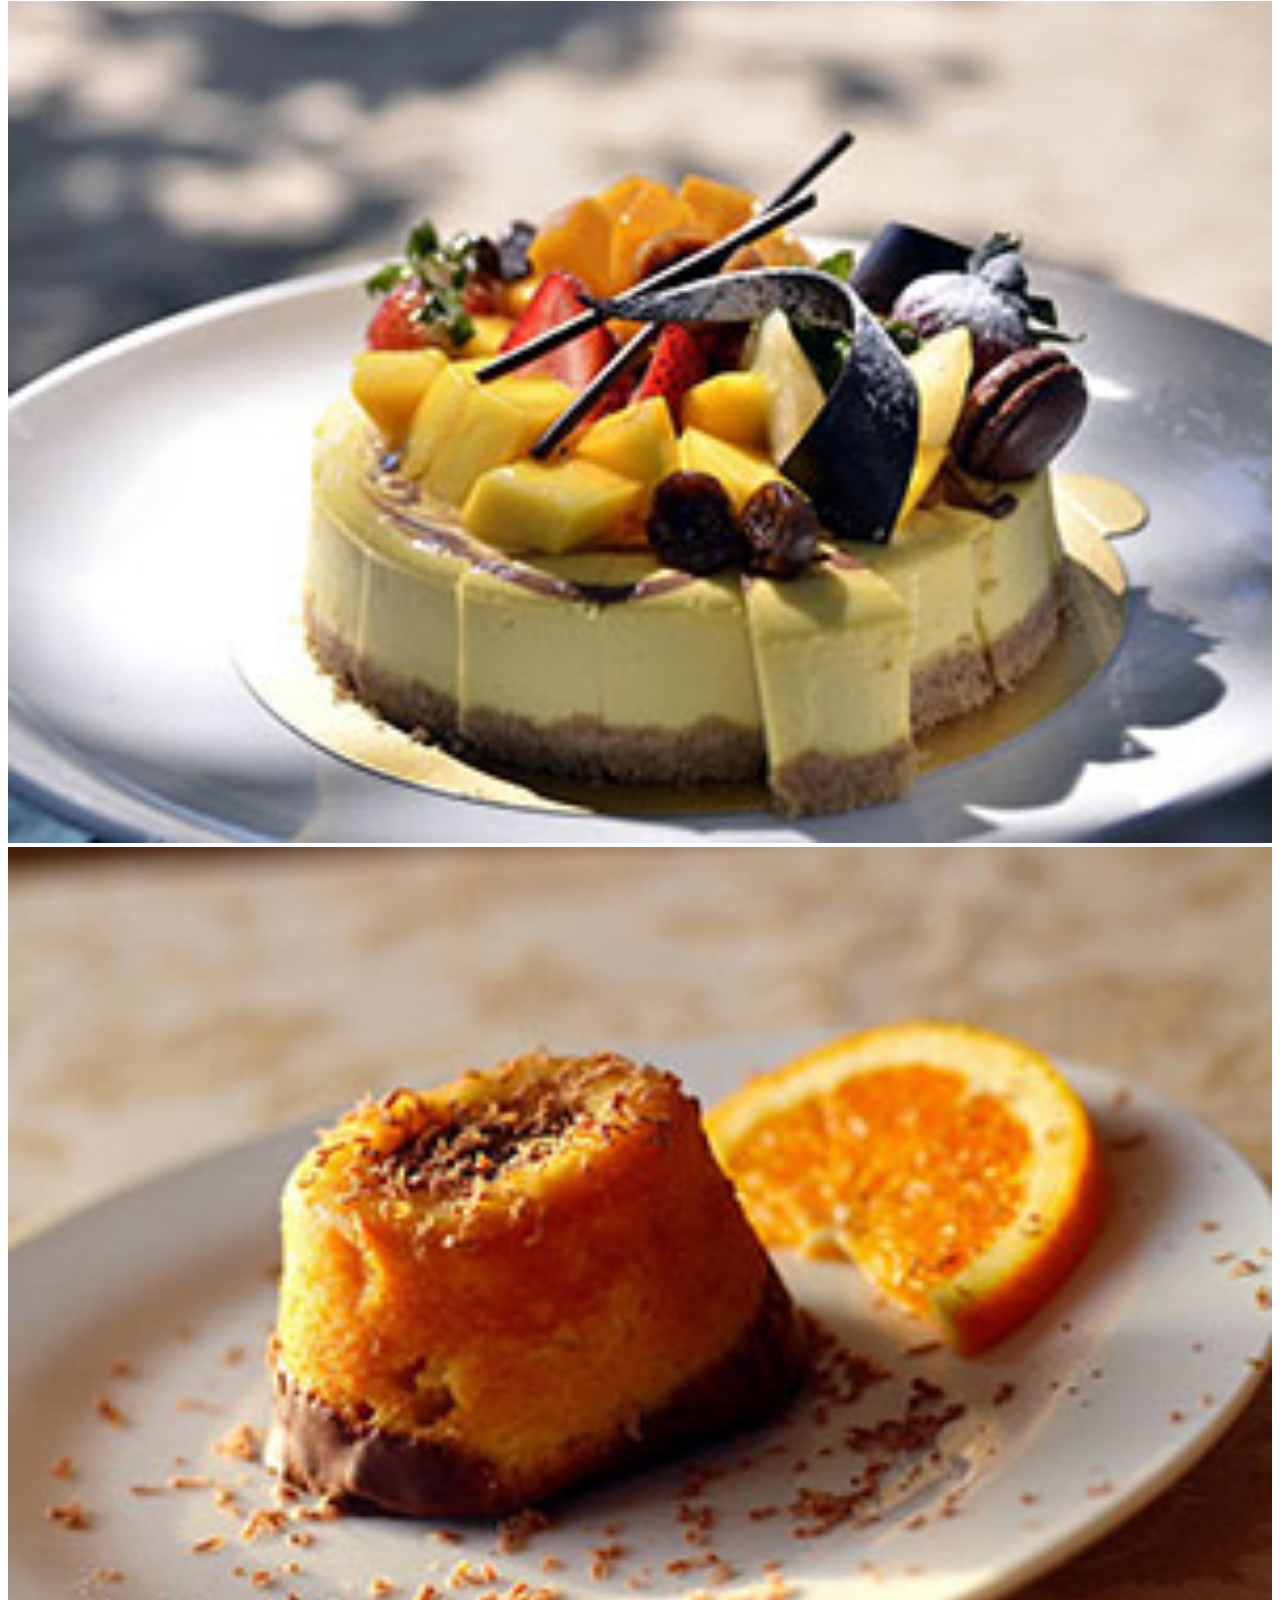
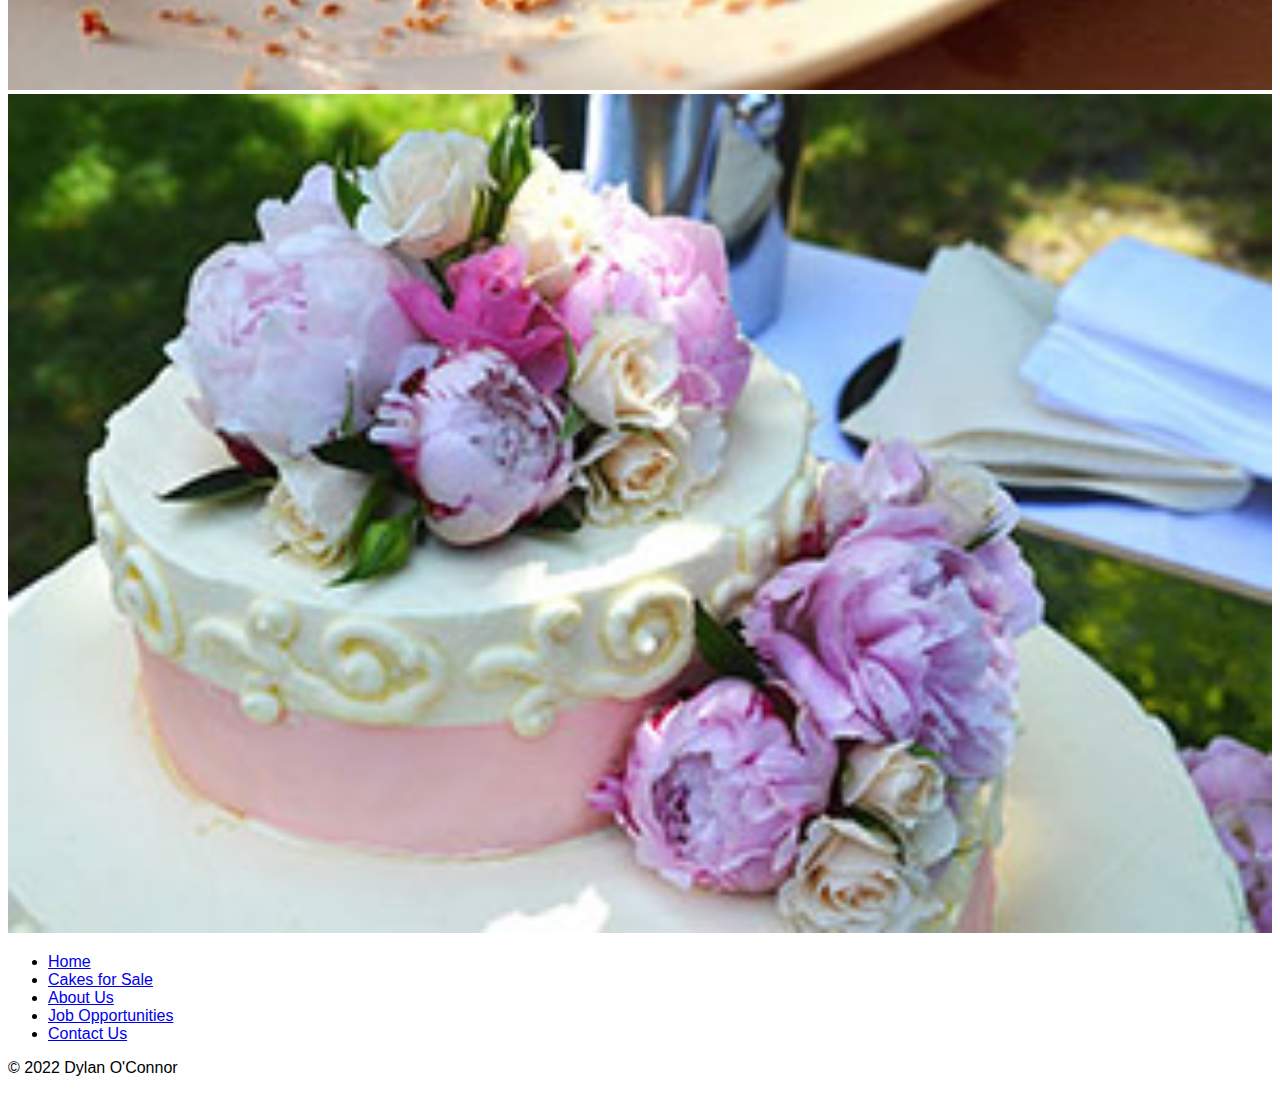
==== commit 1de66b1b: "removed all modular components" ====
--- a/index.html
+++ b/index.html
@@ -4,15 +4,20 @@
         <meta charset="utf-8" />
         <meta name="viewport" content="width=device-width, initial-scale=1" />
         <title>Special Cakes for All Occasions</title>
-        <link href="https://cdn.jsdelivr.net/npm/bootstrap@5.2.0-beta1/dist/css/bootstrap.min.css" rel="stylesheet" integrity="sha384-0evHe/X+R7YkIZDRvuzKMRqM+OrBnVFBL6DOitfPri4tjfHxaWutUpFmBp4vmVor" crossorigin="anonymous"/>
-        <link rel="stylesheet" href="/styles.css">
+        <link
+            href="https://cdn.jsdelivr.net/npm/bootstrap@5.2.0-beta1/dist/css/bootstrap.min.css"
+            rel="stylesheet"
+            integrity="sha384-0evHe/X+R7YkIZDRvuzKMRqM+OrBnVFBL6DOitfPri4tjfHxaWutUpFmBp4vmVor"
+            crossorigin="anonymous"
+        />
+        <link rel="stylesheet" href="/styles.css" />
     </head>
     <body>
-        <div  class="d-flex flex-column min-vh-100 container py-3">
+        <div class="d-flex flex-column min-vh-100 container py-3">
             <header>
                 <div class="d-flex flex-column flex-md-row align-items-center pb-3 border-bottom">
                     <a href="/" class="d-flex align-items-center text-dark text-decoration-none">
-                        <img src="/images/logo.png" alt="Special Cakes for All Occasions logo" height="40" class="me-2">
+                        <img src="/images/logo.png" alt="Special Cakes for All Occasions logo" height="40" class="me-2" />
                     </a>
                     <nav class="d-inline-flex mt-2 mt-md-0 ms-md-auto">
                         <a href="/" class="me-3 py-2 text-dark text-decoration-none">Home</a>
@@ -24,16 +29,20 @@
                 </div>
                 <div class="hero-header text-center border-bottom mb-4">
                     <div class="hero-header-container">
-                        <img src="/images/banner1200.jpg" alt="" class="hero-header-img">
+                        <img src="/images/banner1200.jpg" alt="" class="hero-header-img" />
                     </div>
                     <h1 class="display-4 fw-normal">Home</h1>
                 </div>
             </header>
+
             <main>
                 <!-- Headings -->
                 <h2 class="heading display-6 text-center mb-0">Welcome to Special Cakes for All Occasions</h2>
                 <h5 class="sub-heading text-center fst-italic mb-4">We have the cakes for all your special events</h5>
-                <p class="mb-5">Special Cakes for All Occasions is your answer to all your cake needs, serving a wide variety of sweets perfect for an office treat, birthday and other celebrations.</p>
+                <p class="mb-5">
+                    Special Cakes for All Occasions is your answer to all your cake needs, serving a wide variety of sweets perfect for an office treat, birthday and other
+                    celebrations.
+                </p>
 
                 <!-- Store Information -->
                 <div class="container">
@@ -51,62 +60,60 @@
                         </div>
                     </div>
                 </div>
-                
-                <hr class="mt-4 mb-4">
+
+                <hr class="mt-4 mb-4" />
 
                 <!-- Images -->
                 <div class="container">
                     <h4 class="sub-heading mb-3">Some of our work</h4>
                     <div class="row text-center">
                         <div class="col-md m-3 p-0">
-                            <img src="/images/small/lemonCake300.jpg" alt="" class="rounded grid-img">
+                            <img src="/images/small/lemonCake300.jpg" alt="" class="rounded grid-img" />
                         </div>
                         <div class="col-md m-3 p-0">
-                            <img src="/images/small/cakeIcing300.jpg" alt="" class="rounded grid-img">
+                            <img src="/images/small/cakeIcing300.jpg" alt="" class="rounded grid-img" />
                         </div>
                         <div class="col-md m-3 p-0">
-                            <img src="/images/small/smallStrawberryCakes300.jpg" alt="" class="rounded grid-img">
+                            <img src="/images/small/smallStrawberryCakes300.jpg" alt="" class="rounded grid-img" />
                         </div>
                     </div>
                     <div class="row text-center">
                         <div class="col-md m-3 p-0">
-                            <img src="/images/small/cheeseCake300.jpg" alt="" class="rounded grid-img">
+                            <img src="/images/small/cheeseCake300.jpg" alt="" class="rounded grid-img" />
                         </div>
                         <div class="col-md m-3 p-0">
-                            <img src="/images/small/orangeCake300.jpg" alt="" class="rounded grid-img">
+                            <img src="/images/small/orangeCake300.jpg" alt="" class="rounded grid-img" />
                         </div>
                         <div class="col-md m-3 p-0">
-                            <img src="/images/small/specialOccasion300.jpg" alt="" class="rounded grid-img">
+                            <img src="/images/small/specialOccasion300.jpg" alt="" class="rounded grid-img" />
                         </div>
                     </div>
                 </div>
             </main>
-            <footer class="mt-auto d-flex flex-wrap justify-content-between align-items-center py-3 my-4 border-top">
-                <p class="col-md-4 mb-0 text-muted">© 2022 Dylan O'Connor</p>
-                <a href="/" class="col-md-4 d-flex align-items-center justify-content-center mb-3 mb-md-0 me-md-auto link-dark text-decoration-none">
-                    <img src="/images/logo.png" alt="" height="40" class="bi me-2">
-                    <ul class="nav col-md-4 justify-content-end">
-                        <li class="nav-item">
-                            <a href="/" class="nav-link px-2 text-muted">Home</a>
-                        </li>
-                        <li class="nav-item">
-                            <a href="/cakes" class="nav-link px-2 text-muted">Cakes for Sale</a>
-                        </li>
-                        <li class="nav-item">
-                            <a href="/about-us" class="nav-link px-2 text-muted">About Us</a>
-                        </li>
-                        <li class="nav-item">
-                            <a href="/opportunities" class="nav-link px-2 text-muted">Job Opportunities</a>
-                        </li>
-                        <li class="nav-item">
-                            <a href="/contact-us" class="nav-link px-2 text-muted">Contact Us</a>
-                        </li>
-                    </ul>
-                </a>
+
+            <footer class="mt-auto py-3 my-4">
+                <ul class="nav justify-content-center border-bottom pb-3 mb-3">
+                    <li class="nav-item">
+                        <a href="/" class="nav-link px-2 text-muted">Home</a>
+                    </li>
+                    <li class="nav-item">
+                        <a href="/cakes" class="nav-link px-2 text-muted">Cakes for Sale</a>
+                    </li>
+                    <li class="nav-item">
+                        <a href="/about-us" class="nav-link px-2 text-muted">About Us</a>
+                    </li>
+                    <li class="nav-item">
+                        <a href="/opportunities" class="nav-link px-2 text-muted">Job Opportunities</a>
+                    </li>
+                    <li class="nav-item">
+                        <a href="/contact-us" class="nav-link px-2 text-muted">Contact Us</a>
+                    </li>
+                </ul>
+                <p class="text-center text-muted">© 2022 Dylan O'Connor</p>
             </footer>
         </div>
 
         <script src="https://cdn.jsdelivr.net/npm/@popperjs/core@2.11.5/dist/umd/popper.min.js" integrity="sha384-Xe+8cL9oJa6tN/veChSP7q+mnSPaj5Bcu9mPX5F5xIGE0DVittaqT5lorf0EI7Vk" crossorigin="anonymous"></script>
         <script src="https://cdn.jsdelivr.net/npm/bootstrap@5.2.0-beta1/dist/js/bootstrap.min.js" integrity="sha384-kjU+l4N0Yf4ZOJErLsIcvOU2qSb74wXpOhqTvwVx3OElZRweTnQ6d31fXEoRD1Jy" crossorigin="anonymous"></script>
     </body>
-</html>+</html>
--- a/styles.css
+++ b/styles.css
@@ -56,4 +56,15 @@
     --bs-btn-disabled-color: #fff;
     --bs-btn-disabled-bg: #e94d40;
     --bs-btn-disabled-border-color: #e94d40;
+}
+
+@media only screen and (max-width: 768px) {
+    .col-md {
+        margin-right: auto!important;
+        margin-left: auto!important;
+    }
+}
+
+.hidden {
+    display: none;
 }